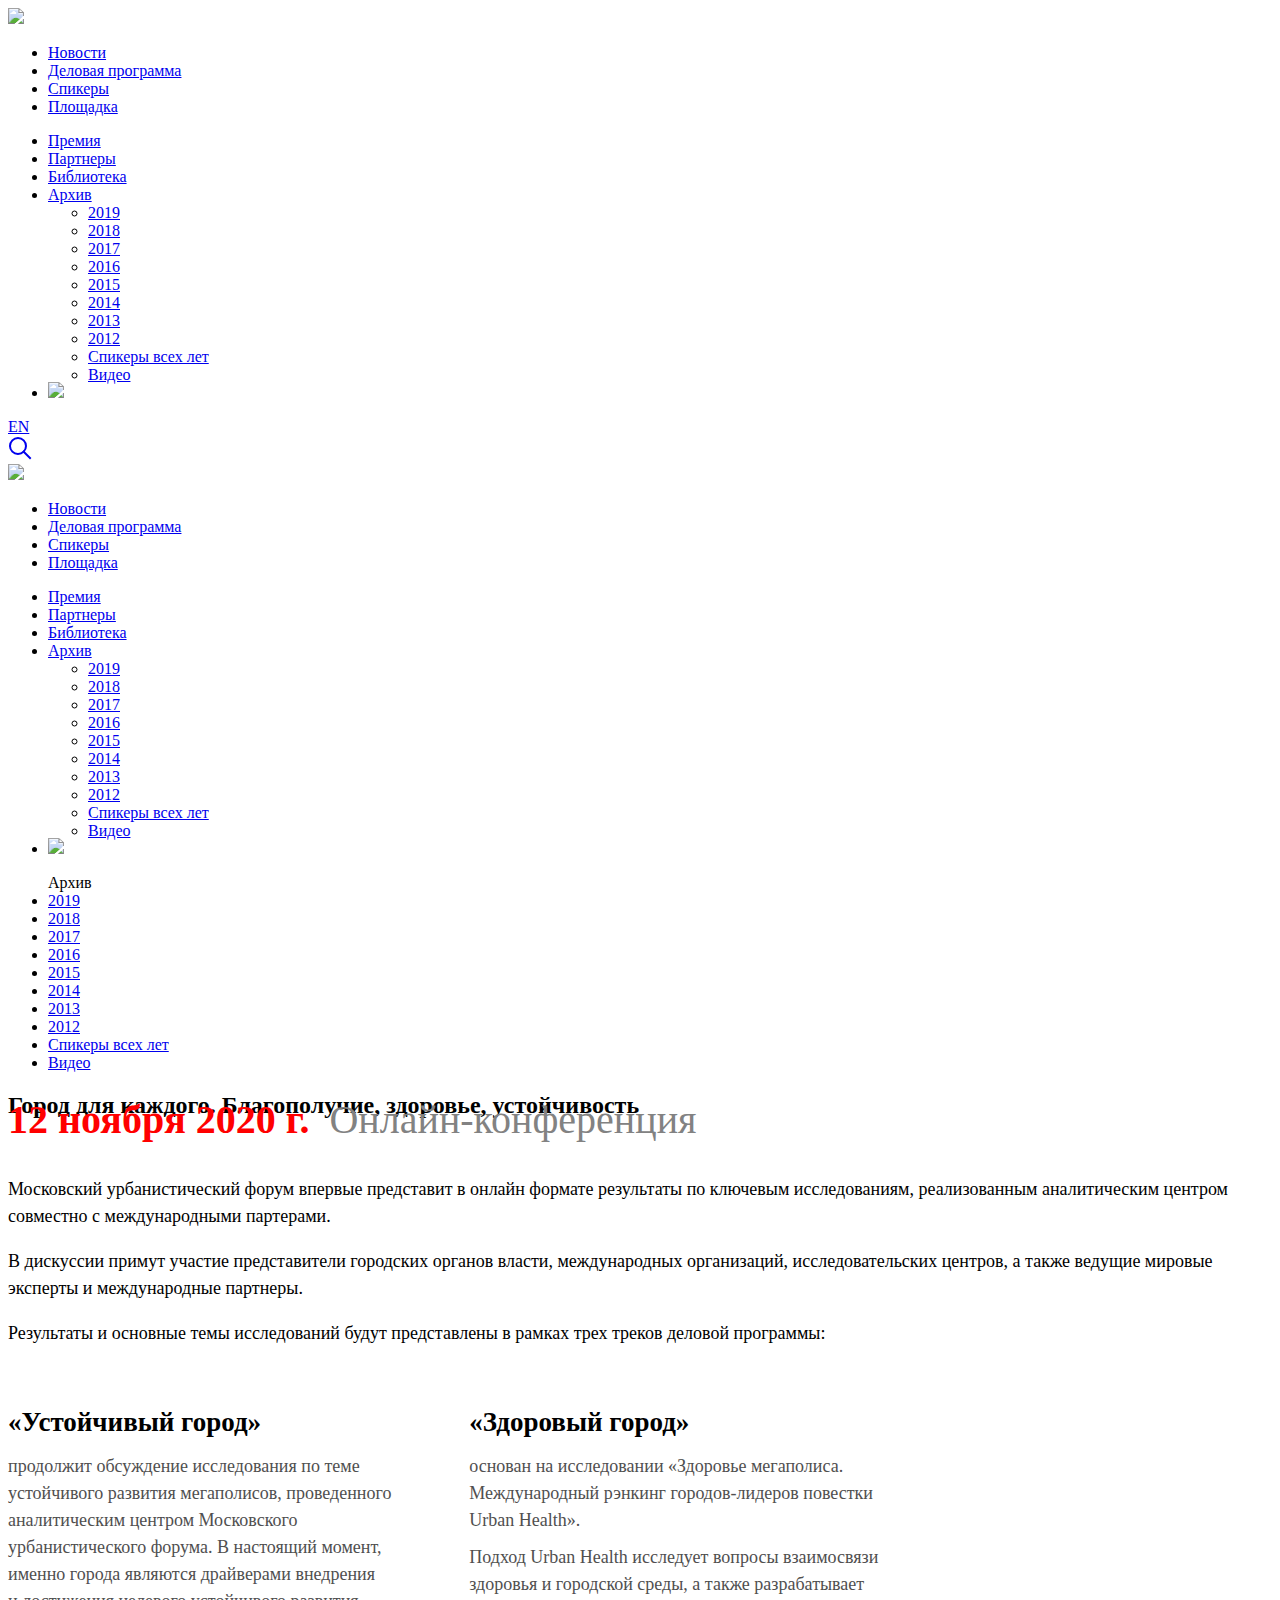
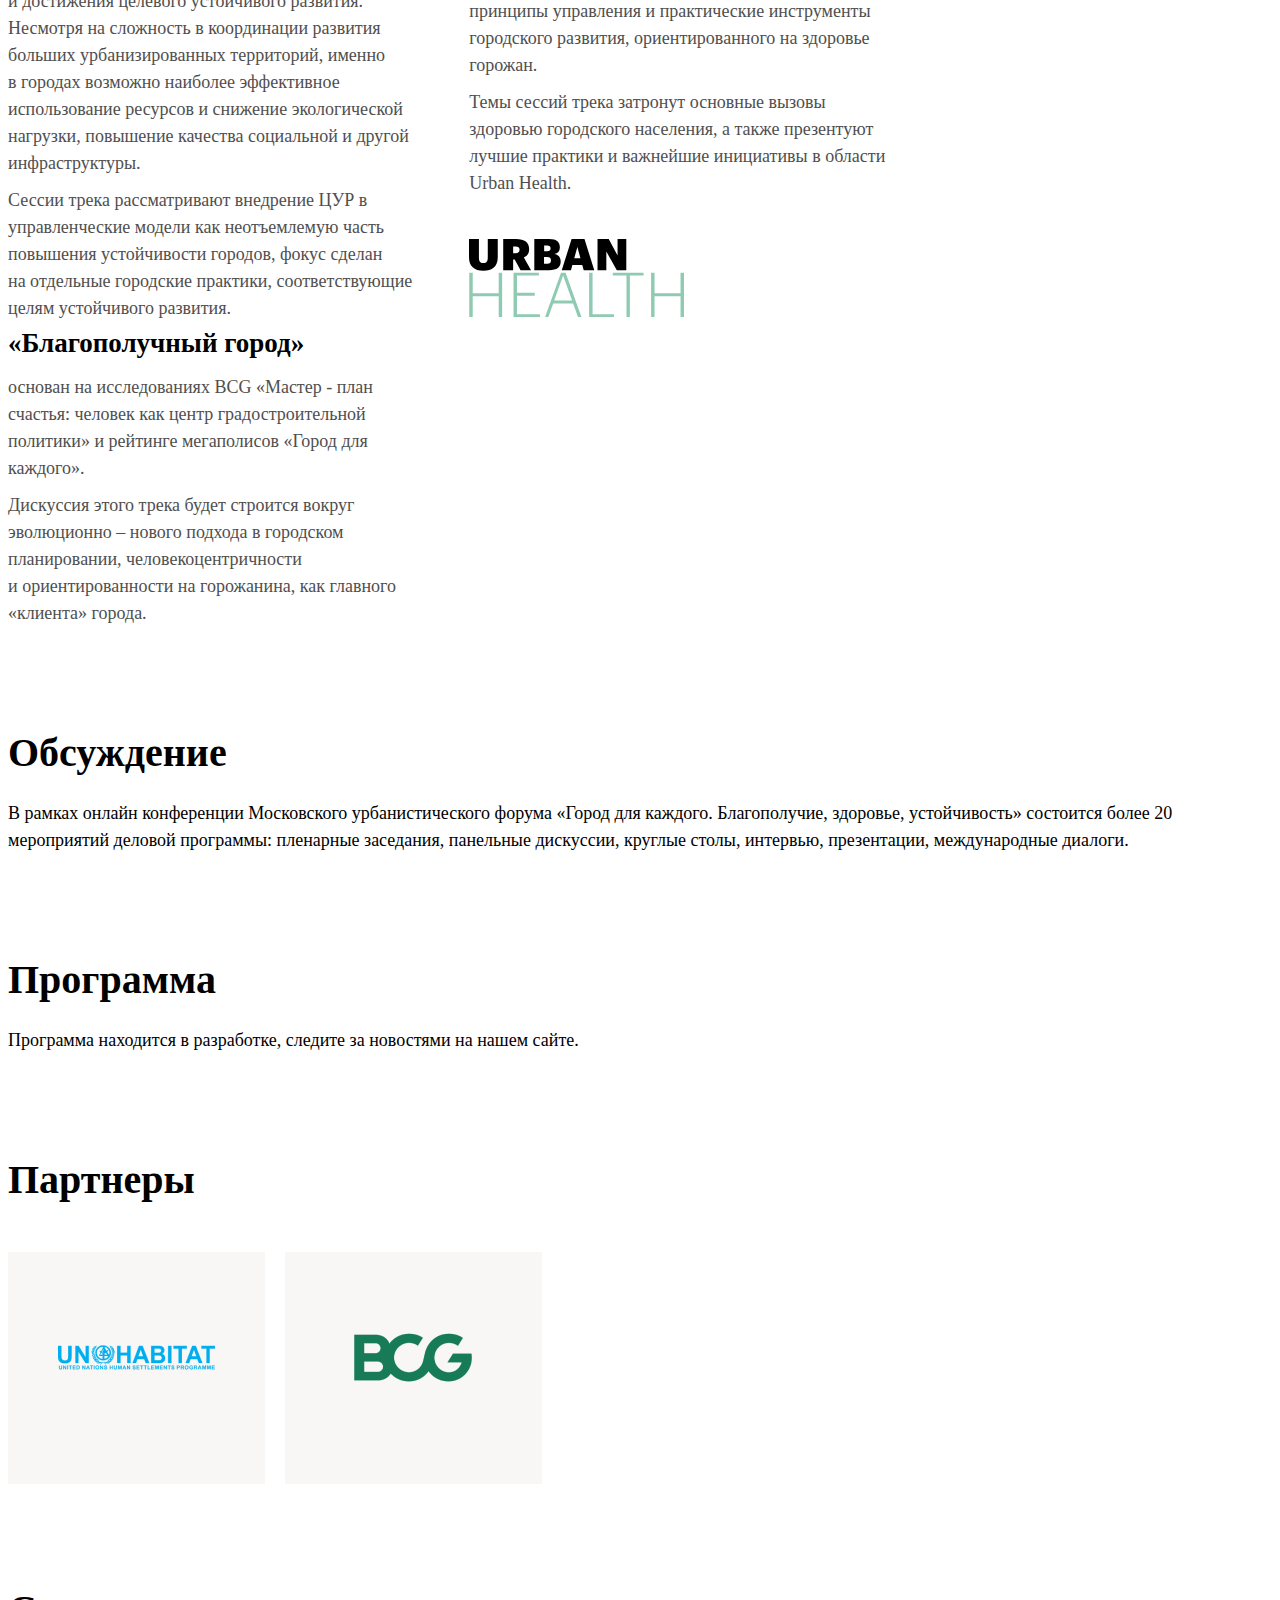
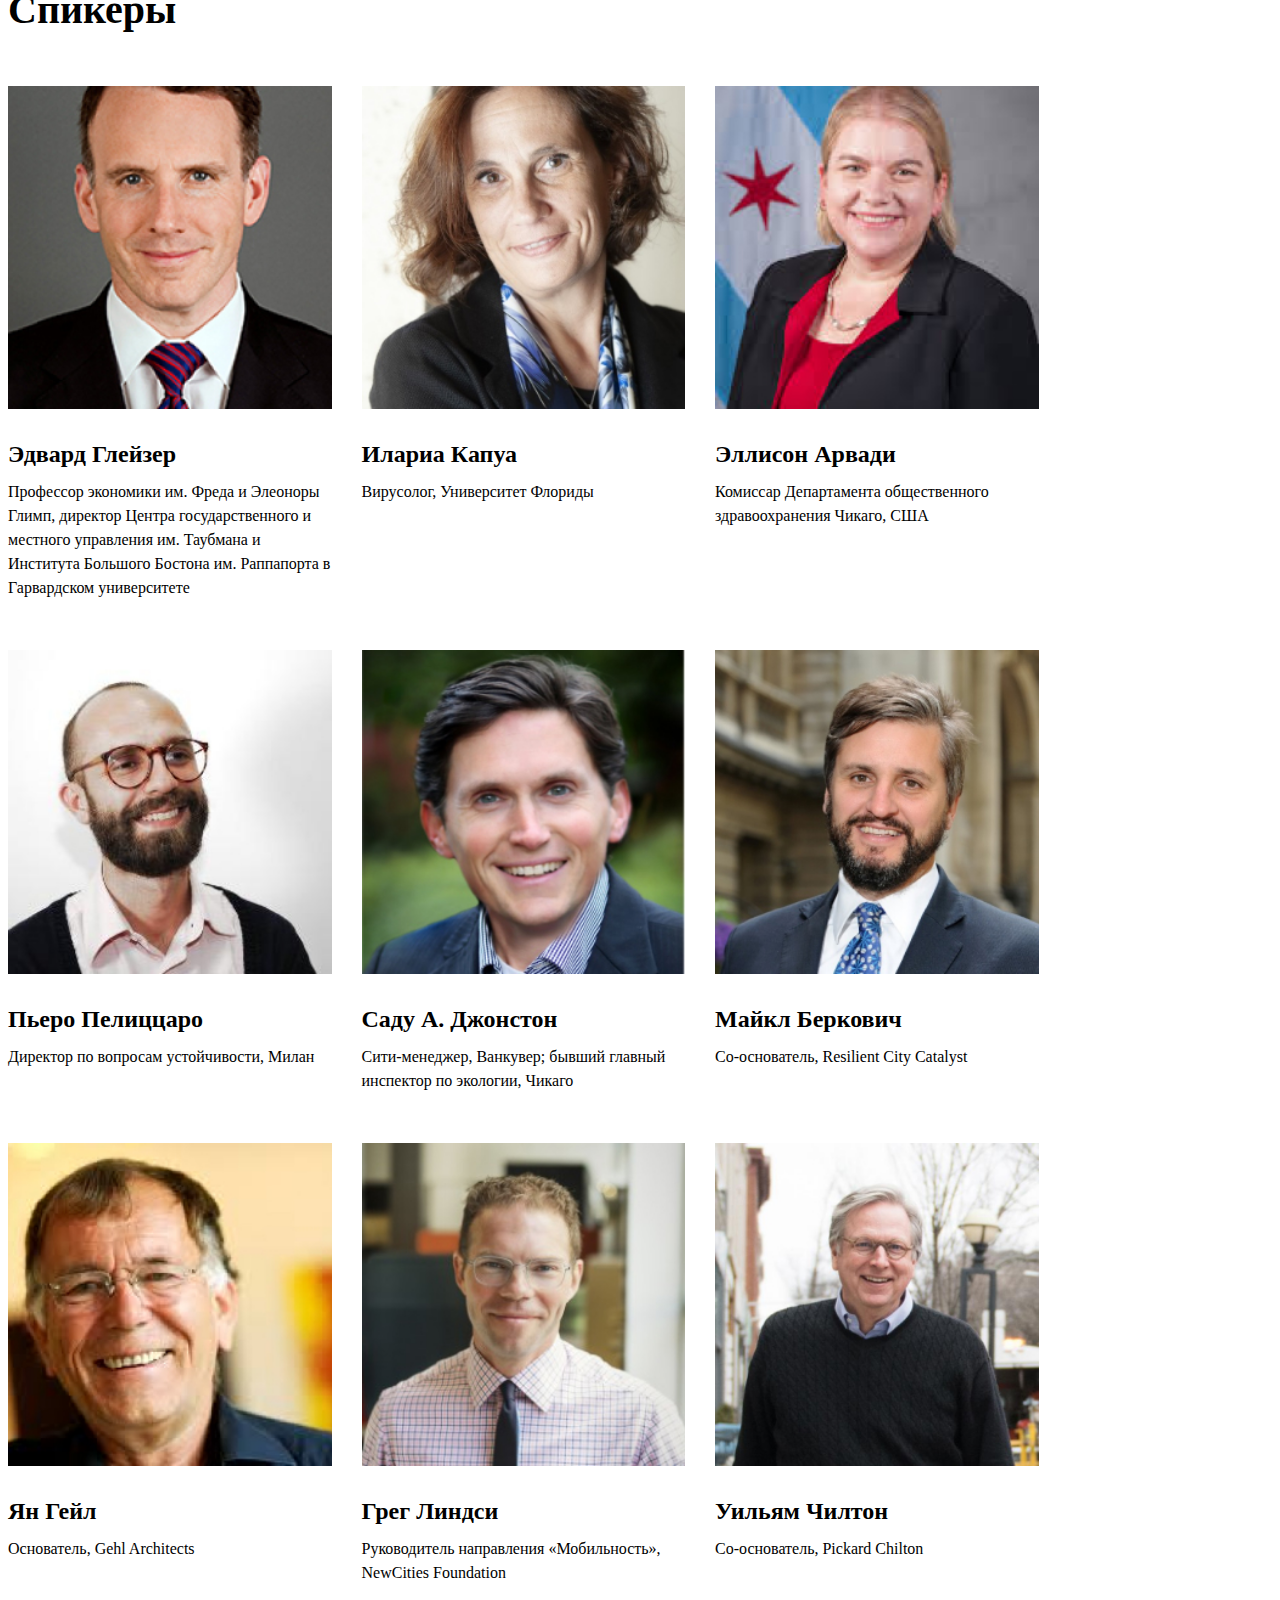
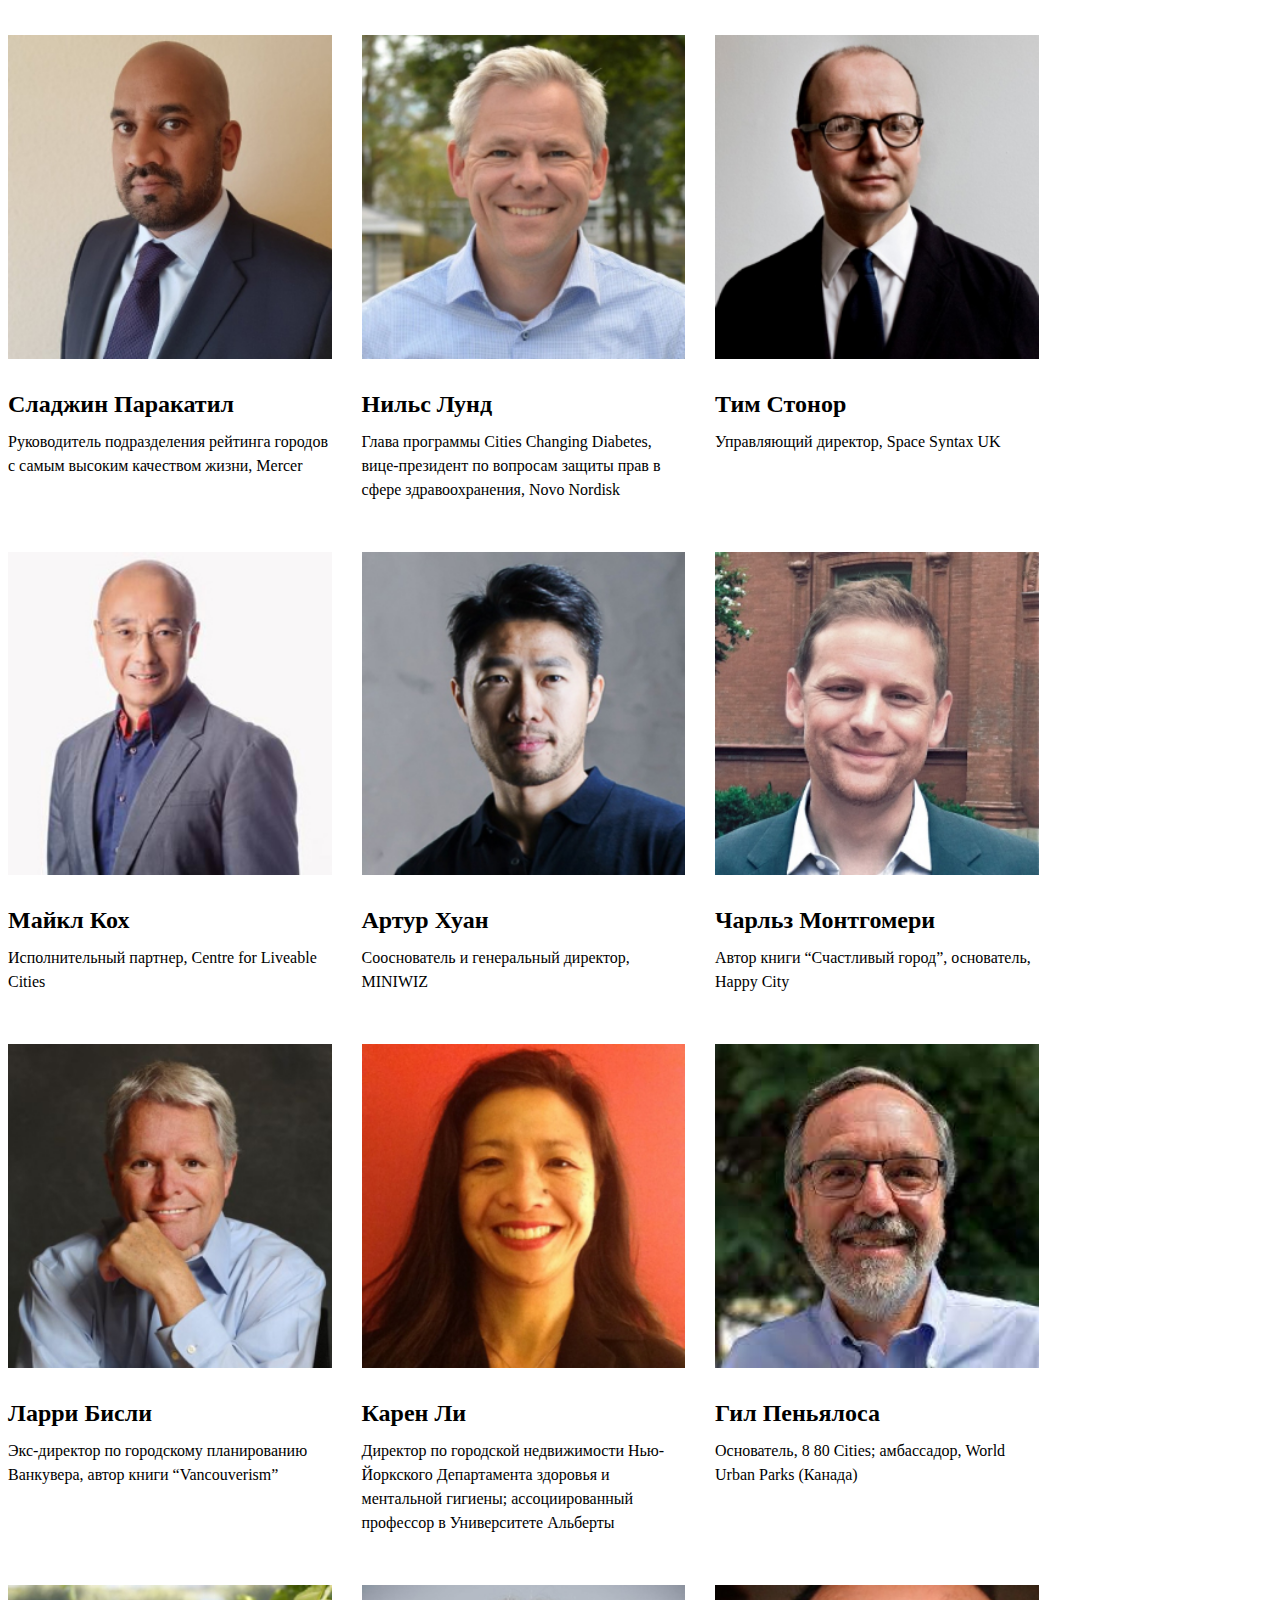
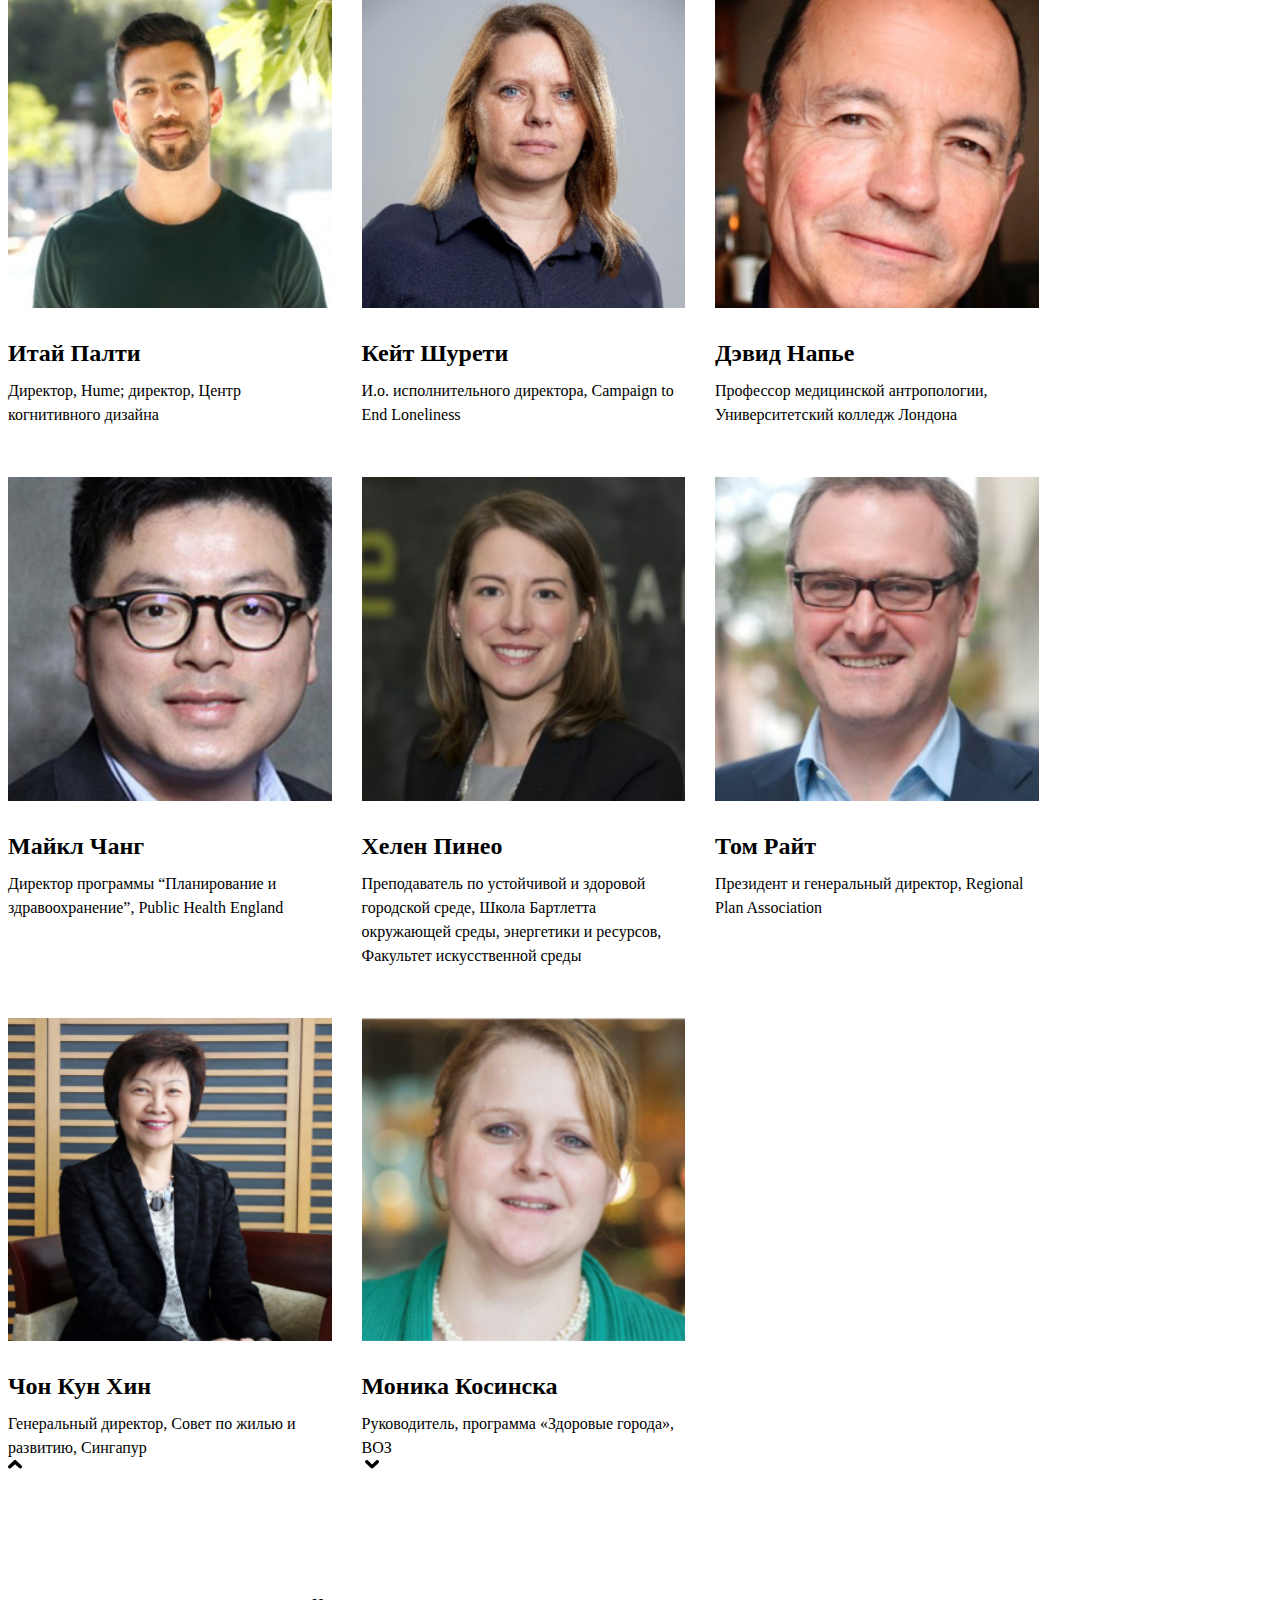
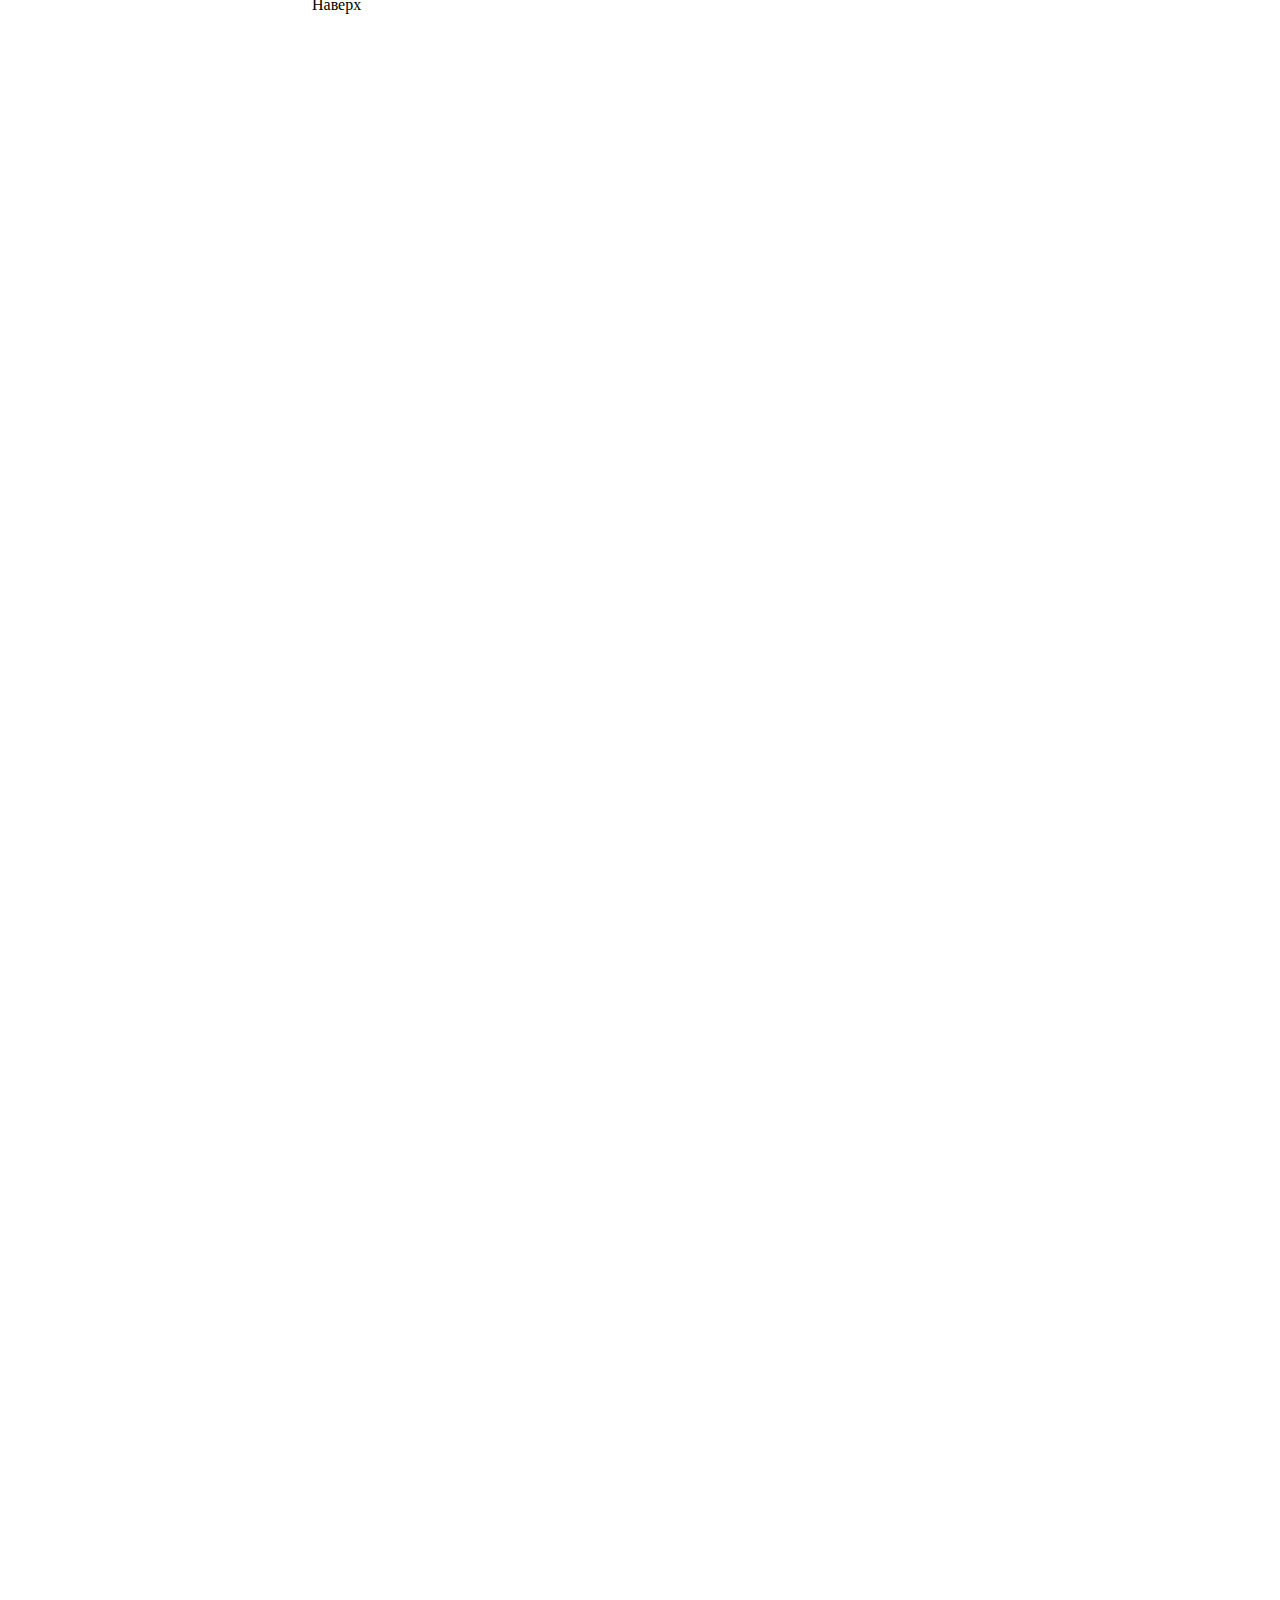
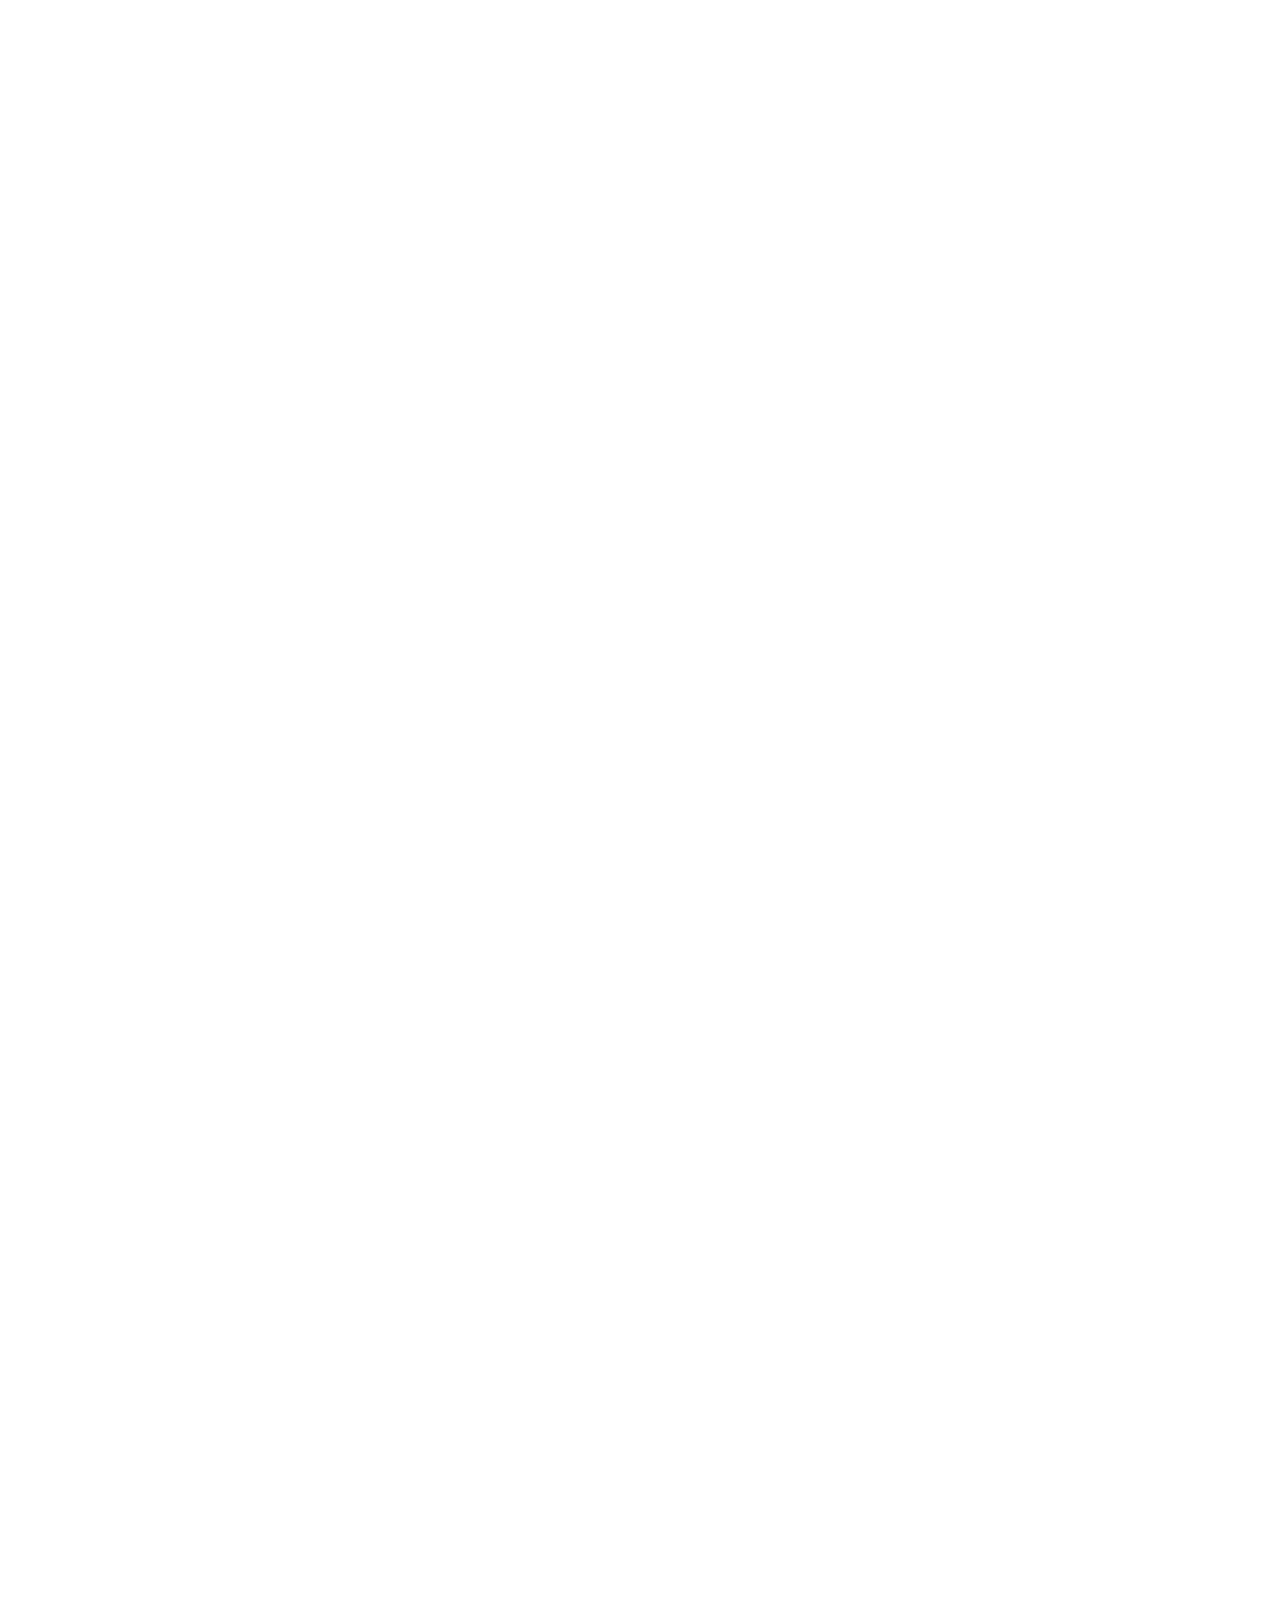
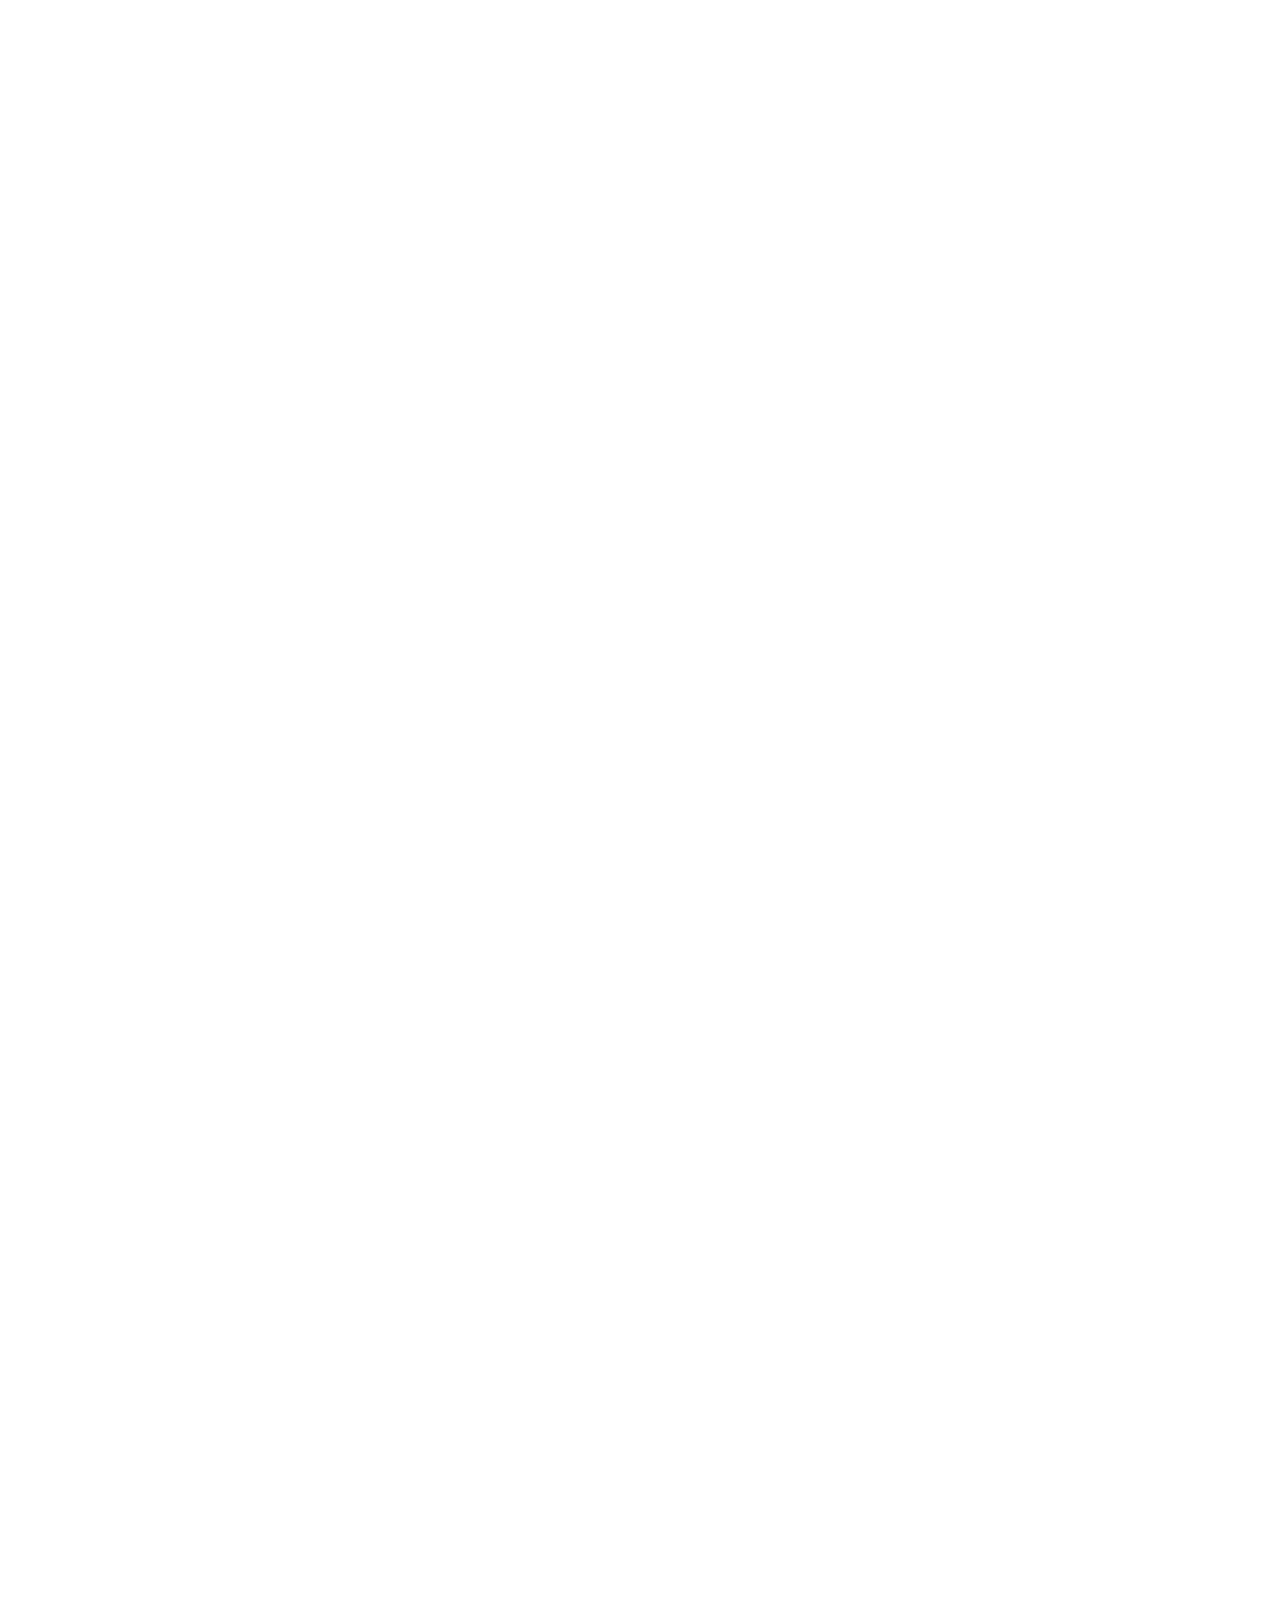
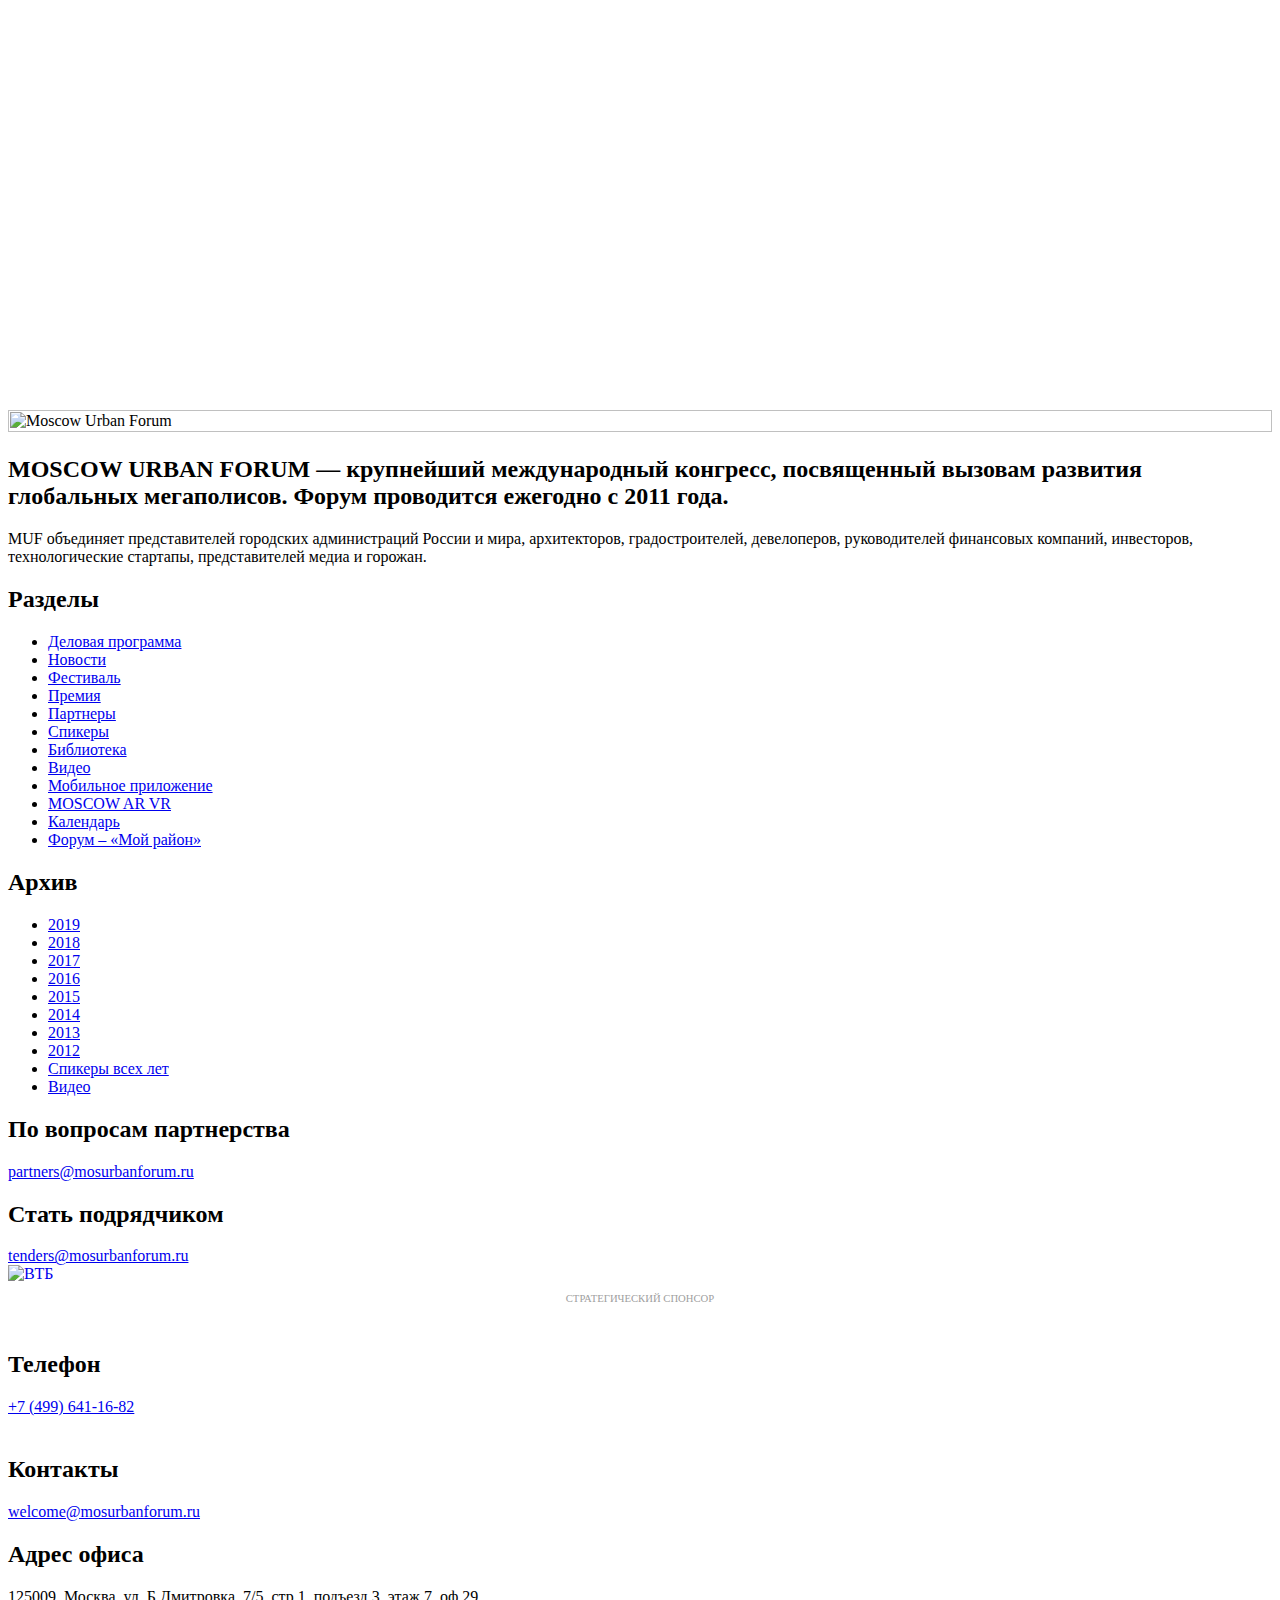
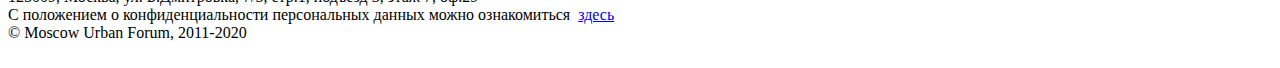
==== conference.html @ 7f57e100 "conference" ====
<!doctype html>
	<html lang="ru">
	<head>
		<meta charset="utf-8">
		<meta name="format-detection" content="telephone=no">
		<meta name="viewport" content="width=device-width,initial-scale=1">
		<title>Moscow Urban Forum • Urban Agenda</title>

        <link rel="apple-touch-icon" sizes="180x180" href="https://mosurbanforum.ru/apple-touch-icon.png">
        <link rel="icon" type="image/png" sizes="32x32" href="https://mosurbanforum.ru/favicon-32x32.png">
        <link rel="icon" type="image/png" sizes="16x16" href="https://mosurbanforum.ru/favicon-16x16.png">
        <link rel="manifest" href="https://mosurbanforum.ru/site.webmanifest">
        <link rel="mask-icon" href="https://mosurbanforum.ru/safari-pinned-tab.svg" color="#000000">
        <meta name="msapplication-TileColor" content="#000000">
        <meta name="theme-color" content="#ffffff">
		<meta http-equiv="Content-Type" content="text/html; charset=UTF-8" />
<meta name="robots" content="index, follow" />
<meta name="keywords" content="Moscow Urban Forum" />
<meta name="description" content="«Новое пространство для жизни» был посвящен обсуждению результатов масштабных городских трансформаций последних десятилетий, выработке решений и подбору инструментов конструирования будущего крупнейших глобальных городов" />
<link href="https://mosurbanforum.ru/local/templates/mosurbanforum/components/bitrix/news/urban/bitrix/news.list/main/style.css?15601522111704" type="text/css"  rel="stylesheet" />
<link href="https://mosurbanforum.ru/local/templates/mosurbanforum/components/bitrix/news/urban/bitrix/news.list/.default/style.css?15608490192761" type="text/css"  rel="stylesheet" />
<link href="https://mosurbanforum.ru/local/templates/mosurbanforum/css/owl.carousel.min.css?15601522113295" type="text/css"  data-template-style="true"  rel="stylesheet" />
<link href="https://mosurbanforum.ru/local/templates/mosurbanforum/css/datepicker.min.css?156015221115105" type="text/css"  data-template-style="true"  rel="stylesheet" />
<link href="https://mosurbanforum.ru/local/templates/mosurbanforum/css/bootstrap.min.css?1560152211144883" type="text/css"  data-template-style="true"  rel="stylesheet" />
<link href="https://mosurbanforum.ru/local/templates/mosurbanforum/css/main.css?1589391679112460" type="text/css"  data-template-style="true"  rel="stylesheet" />
<link href="https://mosurbanforum.ru/local/templates/mosurbanforum/css/dop.css?159310584416209" type="text/css"  data-template-style="true"  rel="stylesheet" />
<link href="https://mosurbanforum.ru/local/templates/mosurbanforum/css/owl.theme.default.min.css?15601522111018" type="text/css"  data-template-style="true"  rel="stylesheet" />
<link href="https://mosurbanforum.ru/local/templates/mosurbanforum/css/smartbanner.min.css?15673333943205" type="text/css"  data-template-style="true"  rel="stylesheet" />
<link href="https://mosurbanforum.ru/local/templates/mosurbanforum/css/counter.css?15939636682299" type="text/css"  data-template-style="true"  rel="stylesheet" />
<link href="https://mosurbanforum.ru/local/templates/mosurbanforum/components/bitrix/menu/main/style.css?15834896131617" type="text/css"  data-template-style="true"  rel="stylesheet" />
<link href="https://mosurbanforum.ru/local/templates/mosurbanforum/components/bitrix/news.list/important/style.css?1575459320875" type="text/css"  data-template-style="true"  rel="stylesheet" />
<link href="https://mosurbanforum.ru/local/templates/mosurbanforum/components/bitrix/menu/footer/style.css?1575459320566" type="text/css"  data-template-style="true"  rel="stylesheet" />
<link href="https://mosurbanforum.ru/local/templates/mosurbanforum/styles.css?15601522123" type="text/css"  data-template-style="true"  rel="stylesheet" />
<link href="https://mosurbanforum.ru/local/templates/mosurbanforum/template_styles.css?156015221280" type="text/css"  data-template-style="true"  rel="stylesheet" />
<script type="text/javascript" src="https://unpkg.com/micromodal/dist/micromodal.min.js"></script>
<!-- dev2fun module opengraph -->
<meta property="og:title" content="Moscow Urban Forum • Urban Agenda">
<meta property="og:description" content="&laquo;Новое пространство для жизни&raquo; был посвящен обсуждению результатов масштабных городских трансформаций последних десятилетий, выработке решений и подбору инструментов конструирования будущего крупнейших глобальных городов">
<meta property="og:url" content="https://mosurbanforum.ru/urbanagenda/">
<meta property="og:type" content="website">
<meta property="og:site_name" content="Moscow Urban Forum">
<!-- /dev2fun module opengraph -->



<script type="text/javascript"  src="https://mosurbanforum.ru/bitrix/cache/js/s1/mosurbanforum/template_f7344684626180bfd2541bf6bd78f45e/template_f7344684626180bfd2541bf6bd78f45e_v1.js?1593963776426686"></script>
<script type="text/javascript">var _ba = _ba || []; _ba.push(["aid", "0560cf1430ec72ae365d4d38905a09d0"]); _ba.push(["host", "mosurbanforum.ru"]); (function() {var ba = document.createElement("script"); ba.type = "text/javascript"; ba.async = true;ba.src = (document.location.protocol == "https:" ? "https://" : "http://") + "bitrix.info/ba.js";var s = document.getElementsByTagName("script")[0];s.parentNode.insertBefore(ba, s);})();</script>



<link href="css/fonts.css" type="text/css" rel="stylesheet" />
<link href="css/news.css" type="text/css" rel="stylesheet" />
<script type="text/javascript" src="js/news.js"></script>

	</head>
<body ontouchst art="">
<!--[if lt IE 10]><p class="browserupgrade">You are using an <strong>outdated</strong>
	browser. Please <a href="http://browsehappy.com/">upgrade your browser</a> to improve
	your experience.</p><![endif]-->
	<div id="panel"></div>
	<div class="header">

		<div class="row no-gutters justify-content-between align-items-center" style="width: 100%">

			<div class="col-md-auto header__logo">
				<a href="https://mosurbanforum.ru/">
					<img src="https://mosurbanforum.ru/local/templates/mosurbanforum/img/logo_w.svg" style="height: 100%">
				</a>
							</div>
			<nav class="col-md-auto menu">


<ul class="menu__row">

    <li class="menu__item">
        <a href="https://mosurbanforum.ru/news/">
            Новости        </a>
            </li>
    <li class="menu__item">
        <a href="https://mosurbanforum.ru/program/2019/">
            Деловая программа        </a>
            </li>
    <li class="menu__item">
        <a href="https://mosurbanforum.ru/speakers/2019/">
            Спикеры        </a>
            </li>
    <li class="menu__item">
        <a href="https://mosurbanforum.ru/venue/">
            Площадка        </a>
            </li>
        </ul>
        <ul class="menu__row">
        <li class="menu__item">
        <a href="https://mosurbanforum.ru/awards/2020/">
            Премия        </a>
            </li>
    <li class="menu__item">
        <a href="https://mosurbanforum.ru/partners/2021/">
            Партнеры        </a>
            </li>
    <li class="menu__item">
        <a href="https://mosurbanforum.ru/library/">
            Библиотека        </a>
            </li>
    <li class="menu__item menu__item--dropdown">
        <a href="javascript:void(0);">
            Архив        </a>
                    <ul class="menu__dropdown">
                                    <li class="menu__item">
                        <a href="https://mosurbanforum.ru/archive/2019/">
                            2019                        </a>
                    </li>
                                    <li class="menu__item">
                        <a href="https://mosurbanforum.ru/archive/2018/">
                            2018                        </a>
                    </li>
                                    <li class="menu__item">
                        <a href="https://mosurbanforum.ru/archive/2017/">
                            2017                        </a>
                    </li>
                                    <li class="menu__item">
                        <a href="https://mosurbanforum.ru/archive/2016/">
                            2016                        </a>
                    </li>
                                    <li class="menu__item">
                        <a href="https://mosurbanforum.ru/archive/2015/">
                            2015                        </a>
                    </li>
                                    <li class="menu__item">
                        <a href="https://mosurbanforum.ru/archive/2014/">
                            2014                        </a>
                    </li>
                                    <li class="menu__item">
                        <a href="https://mosurbanforum.ru/archive/2013/">
                            2013                        </a>
                    </li>
                                    <li class="menu__item">
                        <a href="https://mosurbanforum.ru/archive/2012/">
                            2012                        </a>
                    </li>
                                    <li class="menu__item">
                        <a href="https://mosurbanforum.ru/speakers/">
                            Спикеры всех лет                        </a>
                    </li>
                                    <li class="menu__item">
                        <a href="https://mosurbanforum.ru/videos/">
                            Видео                        </a>
                    </li>
                            </ul>
            </li>
    <li class="menu__item">
        <a href="https://mosurbanforum.ru/fest" target="_blank">
            <img src='https://mosurbanforum.ru/upload/logo/fest.svg' style='height: 20px; margin-top: -3px;'>        </a>
            </li>
</ul>			</nav>

			<div class="col-md-auto spec_h" style="margin-left: auto;">
								<a class="header__language-link" style="margin-left: auto"
					 href="https://mosurbanforum.com/urbanagenda/">EN</a>
			</div>
			<div class="col-md-auto spec_h ml-3 mr-2 mx-lg-0">
				<a href="https://mosurbanforum.ru/search/" class="header__language-link ml-0">
					<svg xmlns="http://www.w3.org/2000/svg" style="posisiton: relative; top: 2px;" width="24" height="24"
							 viewBox="0 0 24
					24"><g
								stroke-linecap="square" stroke-linejoin="miter" stroke-width="2" fill="currentColor" stroke="currentColor"><path data-color="color-2" fill="none" stroke-miterlimit="10" d="M22 22l-6.344-6.344"/><circle cx="10" cy="10" r="8" fill="none" stroke="currentColor" stroke-miterlimit="10"/></g></svg>
				</a>
			</div>
			<div class="header__nav-toggle">
				<div class="hamburger hamburger--squeeze">
					<div class="hamburger-box">
						<div class="hamburger-inner"></div>
					</div>
				</div>
			</div>

		</div>




	</div>


	<nav class="menu-mobile mob_dop">
		<div class="mob-logo header__logo">
			<img src="https://mosurbanforum.ru/local/templates/mosurbanforum/img/logo_w.svg">
		</div>
		<div class="menu-mobile__inner">


<ul class="menu__row">

    <li class="menu__item">
        <a href="https://mosurbanforum.ru/news/">
            Новости        </a>
            </li>
    <li class="menu__item">
        <a href="https://mosurbanforum.ru/program/2019/">
            Деловая программа        </a>
            </li>
    <li class="menu__item">
        <a href="https://mosurbanforum.ru/speakers/2019/">
            Спикеры        </a>
            </li>
    <li class="menu__item">
        <a href="https://mosurbanforum.ru/venue/">
            Площадка        </a>
            </li>
        </ul>
        <ul class="menu__row">
        <li class="menu__item">
        <a href="https://mosurbanforum.ru/awards/2020/">
            Премия        </a>
            </li>
    <li class="menu__item">
        <a href="https://mosurbanforum.ru/partners/2021/">
            Партнеры        </a>
            </li>
    <li class="menu__item">
        <a href="https://mosurbanforum.ru/library/">
            Библиотека        </a>
            </li>
    <li class="menu__item menu__item--dropdown">
        <a href="javascript:void(0);">
            Архив        </a>
                    <ul class="menu__dropdown">
                                    <li class="menu__item">
                        <a href="https://mosurbanforum.ru/archive/2019/">
                            2019                        </a>
                    </li>
                                    <li class="menu__item">
                        <a href="https://mosurbanforum.ru/archive/2018/">
                            2018                        </a>
                    </li>
                                    <li class="menu__item">
                        <a href="https://mosurbanforum.ru/archive/2017/">
                            2017                        </a>
                    </li>
                                    <li class="menu__item">
                        <a href="https://mosurbanforum.ru/archive/2016/">
                            2016                        </a>
                    </li>
                                    <li class="menu__item">
                        <a href="https://mosurbanforum.ru/archive/2015/">
                            2015                        </a>
                    </li>
                                    <li class="menu__item">
                        <a href="https://mosurbanforum.ru/archive/2014/">
                            2014                        </a>
                    </li>
                                    <li class="menu__item">
                        <a href="https://mosurbanforum.ru/archive/2013/">
                            2013                        </a>
                    </li>
                                    <li class="menu__item">
                        <a href="https://mosurbanforum.ru/archive/2012/">
                            2012                        </a>
                    </li>
                                    <li class="menu__item">
                        <a href="https://mosurbanforum.ru/speakers/">
                            Спикеры всех лет                        </a>
                    </li>
                                    <li class="menu__item">
                        <a href="https://mosurbanforum.ru/videos/">
                            Видео                        </a>
                    </li>
                            </ul>
            </li>
    <li class="menu__item">
        <a href="https://mosurbanforum.ru/fest" target="_blank">
            <img src='https://mosurbanforum.ru/upload/logo/fest.svg' style='height: 20px; margin-top: -3px;'>        </a>
            </li>
</ul>
    <ul class="menu-mobile__archive">
        <div class="menu-mobile__archive-title">Архив</div>
                    <li class="menu-mobile__item menu-mobile__item--horizontal">
                <a href="https://mosurbanforum.ru/archive/2019/">
                    2019                </a>
            </li>
                    <li class="menu-mobile__item menu-mobile__item--horizontal">
                <a href="https://mosurbanforum.ru/archive/2018/">
                    2018                </a>
            </li>
                    <li class="menu-mobile__item menu-mobile__item--horizontal">
                <a href="https://mosurbanforum.ru/archive/2017/">
                    2017                </a>
            </li>
                    <li class="menu-mobile__item menu-mobile__item--horizontal">
                <a href="https://mosurbanforum.ru/archive/2016/">
                    2016                </a>
            </li>
                    <li class="menu-mobile__item menu-mobile__item--horizontal">
                <a href="https://mosurbanforum.ru/archive/2015/">
                    2015                </a>
            </li>
                    <li class="menu-mobile__item menu-mobile__item--horizontal">
                <a href="https://mosurbanforum.ru/archive/2014/">
                    2014                </a>
            </li>
                    <li class="menu-mobile__item menu-mobile__item--horizontal">
                <a href="https://mosurbanforum.ru/archive/2013/">
                    2013                </a>
            </li>
                    <li class="menu-mobile__item menu-mobile__item--horizontal">
                <a href="https://mosurbanforum.ru/archive/2012/">
                    2012                </a>
            </li>
                    <li class="menu-mobile__item menu-mobile__item--horizontal">
                <a href="https://mosurbanforum.ru/speakers/">
                    Спикеры всех лет                </a>
            </li>
                    <li class="menu-mobile__item menu-mobile__item--horizontal">
                <a href="https://mosurbanforum.ru/videos/">
                    Видео                </a>
            </li>
            </ul>
			<div class="menu-mobile__social">
				<div class="menu-mobile__social-item menu-mobile__social-item--ig"></div>
				<div class="menu-mobile__social-item menu-mobile__social-item--yt"></div>
				<div class="menu-mobile__social-item menu-mobile__social-item--vk"></div>
				<div class="menu-mobile__social-item menu-mobile__social-item--fb"></div>
			</div>
		</div>

	</nav>
<div class="Content">
	<main class="mainer">

        <section class="page">
            <div class="container page__content">
                <div class="row">
                    <div class="col-12">
                        <h2 class="page-title">Город для каждого. Благополучие, здоровье, устойчивость</h2>
                    </div>
                </div>

                <div class="conference-subtitle"><span>12 ноября 2020 г.</span> Онлайн-конференция</div>

                <div class="conference-anonce">
                    <p>Московский урбанистический форум впервые представит в онлайн формате результаты по ключевым исследованиям, реализованным аналитическим центром совместно с международными партерами.</p>
                    <p>В дискуссии примут участие представители городских органов власти, международных организаций, исследовательских центров, а также ведущие мировые эксперты и международные партнеры.</p>
                    <p>Результаты и основные темы исследований будут представлены в рамках трех треков деловой программы:</p>
                </div>

                <div class="conference-features">
                    <div class="conference-feature">
                        <div class="conference-feature-title">«Устойчивый город»</div>
                        <div class="conference-feature-text">
                            <p>продолжит обсуждение исследования по теме устойчивого развития мегаполисов, проведенного аналитическим центром Московского урбанистического форума. В настоящий момент, именно города являются драйверами внедрения и&nbsp;достижения целевого устойчивого развития. Несмотря на сложность в&nbsp;координации развития больших  урбанизированных территорий, именно в&nbsp;городах возможно наиболее  эффективное использование ресурсов и&nbsp;снижение экологической нагрузки, повышение качества социальной и&nbsp;другой инфраструктуры.</p>
                            <p>Сессии  трека рассматривают внедрение ЦУР в управленческие модели как  неотъемлемую часть повышения устойчивости городов, фокус сделан на&nbsp;отдельные городские практики, соответствующие целям устойчивого развития.</p>
                        </div>
                    </div>
                    <div class="conference-feature">
                        <div class="conference-feature-title">«Здоровый город»</div>
                        <div class="conference-feature-text">
                            <p>основан на исследовании «Здоровье мегаполиса. Международный рэнкинг городов-лидеров повестки Urban Health».</p>
                            <p>Подход Urban Health исследует вопросы взаимосвязи здоровья и городской среды, а также разрабатывает принципы управления и практические инструменты городского развития, ориентированного на здоровье горожан.</p>
                            <p>Темы сессий трека затронут основные вызовы здоровью городского населения, а также презентуют лучшие практики и важнейшие инициативы в области Urban Health.</p>
                            <div class="conference-health"><img src="images/conference-health.svg" alt="" /></div>
                        </div>
                    </div>
                    <div class="conference-feature">
                        <div class="conference-feature-title">«Благополучный город»</div>
                        <div class="conference-feature-text">
                            <p>основан на исследованиях BCG «Мастер - план счастья: человек как центр градостроительной политики» и рейтинге мегаполисов «Город для каждого».</p>
                            <p>Дискуссия этого трека будет строится вокруг эволюционно – нового подхода в&nbsp;городском планировании, человекоцентричности и&nbsp;ориентированности на горожанина, как&nbsp;главного «клиента» города.</p>
                        </div>
                    </div>
                </div>

                <div class="conference-section-title">Обсуждение</div>
                <div class="conference-section-text">В рамках онлайн конференции Московского урбанистического форума «Город для каждого. Благополучие, здоровье, устойчивость» состоится более 20 мероприятий деловой программы: пленарные заседания, панельные дискуссии, круглые столы, интервью, презентации, международные диалоги.</div>

                <div class="conference-section-title">Программа</div>
                <div class="conference-section-text">Программа находится в разработке, следите за новостями на нашем сайте.</div>

                <div class="conference-section-title">Партнеры</div>
                <div class="conference-section-partners">
                    <div class="conference-section-partner">
                        <a href="#" class="conference-section-partner-inner"><img src="files/conference-partners-1.png" alt="" /></a>
                    </div>
                    <div class="conference-section-partner">
                        <div class="conference-section-partner-inner"><img src="files/conference-partners-2.png" alt="" /></div>
                    </div>
                </div>

                <div class="conference-section-title">Спикеры</div>
                <div class="conference-section-speakers">
                    <div class="conference-section-speaker">
                        <a href="#" class="conference-section-speaker-inner">
                            <div class="conference-section-speaker-photo"><img src="files/conference-speaker-01.jpg" alt="" /></div>
                            <div class="conference-section-speaker-name">Эдвард Глейзер</div>
                            <div class="conference-section-speaker-text">Профессор экономики им. Фреда и Элеоноры Глимп, директор Центра государственного и местного управления им. Таубмана и Института Большого Бостона им. Раппапорта в Гарвардском университете</div>
                        </a>
                    </div>
                    <div class="conference-section-speaker">
                        <a href="#" class="conference-section-speaker-inner">
                            <div class="conference-section-speaker-photo"><img src="files/conference-speaker-02.jpg" alt="" /></div>
                            <div class="conference-section-speaker-name">Илариа Капуа</div>
                            <div class="conference-section-speaker-text">Вирусолог, Университет Флориды</div>
                        </a>
                    </div>
                    <div class="conference-section-speaker">
                        <a href="#" class="conference-section-speaker-inner">
                            <div class="conference-section-speaker-photo"><img src="files/conference-speaker-03.jpg" alt="" /></div>
                            <div class="conference-section-speaker-name">Эллисон Арвади</div>
                            <div class="conference-section-speaker-text">Комиссар Департамента общественного здравоохранения Чикаго, США</div>
                        </a>
                    </div>
                    <div class="conference-section-speaker">
                        <a href="#" class="conference-section-speaker-inner">
                            <div class="conference-section-speaker-photo"><img src="files/conference-speaker-04.jpg" alt="" /></div>
                            <div class="conference-section-speaker-name">Пьеро Пелиццаро</div>
                            <div class="conference-section-speaker-text">Директор по вопросам устойчивости, Милан</div>
                        </a>
                    </div>
                    <div class="conference-section-speaker">
                        <a href="#" class="conference-section-speaker-inner">
                            <div class="conference-section-speaker-photo"><img src="files/conference-speaker-05.jpg" alt="" /></div>
                            <div class="conference-section-speaker-name">Саду А. Джонстон</div>
                            <div class="conference-section-speaker-text">Сити-менеджер, Ванкувер; бывший главный инспектор по экологии, Чикаго</div>
                        </a>
                    </div>
                    <div class="conference-section-speaker">
                        <a href="#" class="conference-section-speaker-inner">
                            <div class="conference-section-speaker-photo"><img src="files/conference-speaker-06.jpg" alt="" /></div>
                            <div class="conference-section-speaker-name">Майкл Беркович</div>
                            <div class="conference-section-speaker-text">Со-основатель, Resilient City Catalyst</div>
                        </a>
                    </div>
                    <div class="conference-section-speaker">
                        <a href="#" class="conference-section-speaker-inner">
                            <div class="conference-section-speaker-photo"><img src="files/conference-speaker-07.jpg" alt="" /></div>
                            <div class="conference-section-speaker-name">Ян Гейл</div>
                            <div class="conference-section-speaker-text">Основатель, Gehl Architects</div>
                        </a>
                    </div>
                    <div class="conference-section-speaker">
                        <a href="#" class="conference-section-speaker-inner">
                            <div class="conference-section-speaker-photo"><img src="files/conference-speaker-08.jpg" alt="" /></div>
                            <div class="conference-section-speaker-name">Грег Линдси</div>
                            <div class="conference-section-speaker-text">Руководитель направления «Мобильность», NewCities Foundation</div>
                        </a>
                    </div>
                    <div class="conference-section-speaker">
                        <a href="#" class="conference-section-speaker-inner">
                            <div class="conference-section-speaker-photo"><img src="files/conference-speaker-09.jpg" alt="" /></div>
                            <div class="conference-section-speaker-name">Уильям Чилтон</div>
                            <div class="conference-section-speaker-text">Со-основатель, Pickard Chilton</div>
                        </a>
                    </div>
                    <div class="conference-section-speaker">
                        <a href="#" class="conference-section-speaker-inner">
                            <div class="conference-section-speaker-photo"><img src="files/conference-speaker-10.jpg" alt="" /></div>
                            <div class="conference-section-speaker-name">Сладжин Паракатил</div>
                            <div class="conference-section-speaker-text">Руководитель подразделения рейтинга городов с самым высоким качеством жизни, Mercer</div>
                        </a>
                    </div>
                    <div class="conference-section-speaker">
                        <a href="#" class="conference-section-speaker-inner">
                            <div class="conference-section-speaker-photo"><img src="files/conference-speaker-11.jpg" alt="" /></div>
                            <div class="conference-section-speaker-name">Нильс Лунд</div>
                            <div class="conference-section-speaker-text">Глава программы Cities Changing Diabetes, вице-президент по вопросам защиты прав в сфере здравоохранения, Novo Nordisk</div>
                        </a>
                    </div>
                    <div class="conference-section-speaker">
                        <a href="#" class="conference-section-speaker-inner">
                            <div class="conference-section-speaker-photo"><img src="files/conference-speaker-12.jpg" alt="" /></div>
                            <div class="conference-section-speaker-name">Тим Стонор</div>
                            <div class="conference-section-speaker-text">Управляющий директор, Space Syntax UK</div>
                        </a>
                    </div>
                    <div class="conference-section-speaker">
                        <a href="#" class="conference-section-speaker-inner">
                            <div class="conference-section-speaker-photo"><img src="files/conference-speaker-13.jpg" alt="" /></div>
                            <div class="conference-section-speaker-name">Майкл Кох</div>
                            <div class="conference-section-speaker-text">Исполнительный партнер, Centre for Liveable Cities</div>
                        </a>
                    </div>
                    <div class="conference-section-speaker">
                        <a href="#" class="conference-section-speaker-inner">
                            <div class="conference-section-speaker-photo"><img src="files/conference-speaker-14.jpg" alt="" /></div>
                            <div class="conference-section-speaker-name">Артур Хуан</div>
                            <div class="conference-section-speaker-text">Сооснователь и генеральный директор, MINIWIZ</div>
                        </a>
                    </div>
                    <div class="conference-section-speaker">
                        <a href="#" class="conference-section-speaker-inner">
                            <div class="conference-section-speaker-photo"><img src="files/conference-speaker-15.jpg" alt="" /></div>
                            <div class="conference-section-speaker-name">Чарльз Монтгомери</div>
                            <div class="conference-section-speaker-text">Автор книги “Счастливый город”, основатель, Happy City</div>
                        </a>
                    </div>
                    <div class="conference-section-speaker">
                        <a href="#" class="conference-section-speaker-inner">
                            <div class="conference-section-speaker-photo"><img src="files/conference-speaker-16.jpg" alt="" /></div>
                            <div class="conference-section-speaker-name">Ларри Бисли</div>
                            <div class="conference-section-speaker-text">Экс-директор по городскому планированию Ванкувера, автор книги “Vancouverism”</div>
                        </a>
                    </div>
                    <div class="conference-section-speaker">
                        <a href="#" class="conference-section-speaker-inner">
                            <div class="conference-section-speaker-photo"><img src="files/conference-speaker-17.jpg" alt="" /></div>
                            <div class="conference-section-speaker-name">Карен Ли</div>
                            <div class="conference-section-speaker-text">Директор по городской недвижимости Нью-Йоркского Департамента здоровья и ментальной гигиены; ассоциированный профессор в Университете Альберты</div>
                        </a>
                    </div>
                    <div class="conference-section-speaker">
                        <a href="#" class="conference-section-speaker-inner">
                            <div class="conference-section-speaker-photo"><img src="files/conference-speaker-18.jpg" alt="" /></div>
                            <div class="conference-section-speaker-name">Гил Пеньялоса</div>
                            <div class="conference-section-speaker-text">Основатель, 8 80 Cities; амбассадор, World Urban Parks (Канада)</div>
                        </a>
                    </div>
                    <div class="conference-section-speaker">
                        <a href="#" class="conference-section-speaker-inner">
                            <div class="conference-section-speaker-photo"><img src="files/conference-speaker-19.jpg" alt="" /></div>
                            <div class="conference-section-speaker-name">Итай Палти</div>
                            <div class="conference-section-speaker-text">Директор, Hume; директор, Центр когнитивного дизайна</div>
                        </a>
                    </div>
                    <div class="conference-section-speaker">
                        <a href="#" class="conference-section-speaker-inner">
                            <div class="conference-section-speaker-photo"><img src="files/conference-speaker-20.jpg" alt="" /></div>
                            <div class="conference-section-speaker-name">Кейт Шурети</div>
                            <div class="conference-section-speaker-text">И.о. исполнительного директора, Campaign to End Loneliness</div>
                        </a>
                    </div>
                    <div class="conference-section-speaker">
                        <a href="#" class="conference-section-speaker-inner">
                            <div class="conference-section-speaker-photo"><img src="files/conference-speaker-21.jpg" alt="" /></div>
                            <div class="conference-section-speaker-name">Дэвид Напье</div>
                            <div class="conference-section-speaker-text">Профессор медицинской антропологии, Университетский колледж Лондона</div>
                        </a>
                    </div>
                    <div class="conference-section-speaker">
                        <a href="#" class="conference-section-speaker-inner">
                            <div class="conference-section-speaker-photo"><img src="files/conference-speaker-22.jpg" alt="" /></div>
                            <div class="conference-section-speaker-name">Майкл Чанг</div>
                            <div class="conference-section-speaker-text">Директор программы “Планирование и здравоохранение”, Public Health England</div>
                        </a>
                    </div>
                    <div class="conference-section-speaker">
                        <a href="#" class="conference-section-speaker-inner">
                            <div class="conference-section-speaker-photo"><img src="files/conference-speaker-23.jpg" alt="" /></div>
                            <div class="conference-section-speaker-name">Хелен Пинео</div>
                            <div class="conference-section-speaker-text">Преподаватель по устойчивой и здоровой городской среде, Школа Бартлетта окружающей среды, энергетики и ресурсов, Факультет искусственной среды</div>
                        </a>
                    </div>
                    <div class="conference-section-speaker">
                        <a href="#" class="conference-section-speaker-inner">
                            <div class="conference-section-speaker-photo"><img src="files/conference-speaker-24.jpg" alt="" /></div>
                            <div class="conference-section-speaker-name">Том Райт</div>
                            <div class="conference-section-speaker-text">Президент и генеральный директор, Regional Plan Association</div>
                        </a>
                    </div>
                    <div class="conference-section-speaker">
                        <a href="#" class="conference-section-speaker-inner">
                            <div class="conference-section-speaker-photo"><img src="files/conference-speaker-25.jpg" alt="" /></div>
                            <div class="conference-section-speaker-name">Чон Кун Хин</div>
                            <div class="conference-section-speaker-text">Генеральный директор, Совет по жилью и развитию, Сингапур</div>
                        </a>
                    </div>
                    <div class="conference-section-speaker">
                        <div class="conference-section-speaker-inner">
                            <div class="conference-section-speaker-photo"><img src="files/conference-speaker-26.jpg" alt="" /></div>
                            <div class="conference-section-speaker-name">Моника Косинска</div>
                            <div class="conference-section-speaker-text">Руководитель, программа «Здоровые города», ВОЗ</div>
                        </div>
                    </div>
                    <div class="conference-section-speakers-more"><a href="#">Показать еще</a></div>
                </div>

            </div>
        </section>
    </main>
</div>
<div class="scroll">
    <span class="scroll-up scroll-up-opacity">
        <svg>
            <g>
                <g transform="rotate(-90.03279113769531 7.044449806213378,4.27658224105835) ">
                    <g>
                        <path d="M4.538947000355456,11.26207039460895 c-0.42866026751351094,0 -0.8576241187859039,-0.1581671383672374 -1.192780588569819,-0.4763229176548944 c-0.6927781377236772,-0.6587767567311297 -0.7204042597801427,-1.7547141262238624 -0.06193108680790207,-2.4477958477064012 l3.8731215955647116,-4.073486876413803 L3.2881819138429456,0.2192111659942465 C2.6272800707998067,-0.4714418854173988 2.6515667715087834,-1.5673792549101573 3.3425234066792906,-2.2285846817121624 c0.6912602189293774,-0.6612054268020136 1.7868940046632615,-0.636615142334159 2.4477958477064012,0.05434149283634456 l5.010649940021599,5.2377305916505685 c0.6387402286461948,0.6678842694969719 0.6399545636816438,1.7198019939547027 0.0039465888652094935,2.3898113497637095 L5.794569427009761,10.72381639014616 C5.453644865807444,11.081134474327033 4.9973584762374665,11.26207039460895 4.538947000355456,11.26207039460895 z" id="svg_3"/>
                    </g>
                </g>
            </g>
        </svg>
        <span class="scroll-title">Наверх</span>
    </span>
    <span class="scroll-down">
        <svg>
            <g>
                <g transform="rotate(90.03279113769531 7.044449806213378,4.27658224105835) ">
                    <g>
                        <path d="M4.538947000355456,11.26207039460895 c-0.42866026751351094,0 -0.8576241187859039,-0.1581671383672374 -1.192780588569819,-0.4763229176548944 c-0.6927781377236772,-0.6587767567311297 -0.7204042597801427,-1.7547141262238624 -0.06193108680790207,-2.4477958477064012 l3.8731215955647116,-4.073486876413803 L3.2881819138429456,0.2192111659942465 C2.6272800707998067,-0.4714418854173988 2.6515667715087834,-1.5673792549101573 3.3425234066792906,-2.2285846817121624 c0.6912602189293774,-0.6612054268020136 1.7868940046632615,-0.636615142334159 2.4477958477064012,0.05434149283634456 l5.010649940021599,5.2377305916505685 c0.6387402286461948,0.6678842694969719 0.6399545636816438,1.7198019939547027 0.0039465888652094935,2.3898113497637095 L5.794569427009761,10.72381639014616 C5.453644865807444,11.081134474327033 4.9973584762374665,11.26207039460895 4.538947000355456,11.26207039460895 z" id="svg_3"/>
                    </g>
                </g>
            </g>
        </svg>
    </span>
</div>
<footer class="footer">
    <div class="footer__social">
        <div class="footer__social-content container">
            <div class="row">
                <a class="col-3 footer__social-item" href="https://www.facebook.com/mosurbanforum">
                    <div class="footer__social-icon footer__social-icon--fb">
                        <svg class="icon-soc" xmlns="http://www.w3.org/2000/svg" fill="#fff" viewBox="0 0 13 19">
                            <path
                                    d="M12.27.622v2.624H9.609c-.936 0-2.096.192-2.096 1.529V6.87h4.757v2.58H7.513v9.238H2.817V9.45H0V6.87h2.817V4.628C2.817 1.103 5.524 0 7.568 0c3.402 0 4.702.622 4.702.622"
                                    fill-rule="evenodd"/>
                        </svg>
                    </div>
                </a>
                <a class="col-3 footer__social-item" href="https://vk.com/mosurbanforum">
                    <div class="footer__social-icon footer__social-icon--vk">
                        <svg class="icon-soc" xmlns="http://www.w3.org/2000/svg" fill="#fff" viewBox="0 0 23 13">
                            <path
                                    d="M18.32 6.328s2.906-4.097 3.195-5.443c.096-.481-.116-.75-.616-.75h-2.521c-.578 0-.789.25-.962.615 0 0-1.363 2.903-3.022 4.732-.532.591-.803.769-1.096.769-.237 0-.347-.197-.347-.731V.847c0-.654-.077-.847-.616-.847H8.294c-.308 0-.5.179-.5.423 0 .616.943.755.943 2.424V6.29c0 .692-.039.961-.366.961-.866 0-2.925-2.981-4.079-6.366C4.06.193 3.81 0 3.156 0H.635C.27 0 0 .25 0 .616c0 .673.789 3.789 3.887 7.962 2.079 2.809 4.811 4.328 7.274 4.328 1.501 0 1.867-.25 1.867-.885V9.867c0-.539.212-.769.52-.769.346 0 .958.111 2.386 1.519 1.693 1.616 1.809 2.289 2.733 2.289h2.828c.289 0 .558-.135.558-.616 0-.634-.827-1.769-2.097-3.115-.52-.693-1.366-1.443-1.636-1.789-.385-.404-.269-.635 0-1.058"
                                    fill-rule="evenodd"/>
                        </svg>
                    </div>
                </a>
                <a class="col-3 footer__social-item" href="https://www.youtube.com/user/mosurbanforum">
                    <div class="footer__social-icon footer__social-icon--yt">
                        <svg class="icon-soc" xmlns="http://www.w3.org/2000/svg" fill="#fff" viewBox="0 0 14 15">
                            <path
                                    d="M12.618 6.491L1.63.147A1.087 1.087 0 0 0 0 1.088v12.688c0 .836.906 1.36 1.63.941l10.988-6.344a1.087 1.087 0 0 0 0-1.882"
                                    mask="url(#bfb)" fill-rule="evenodd"/>
                        </svg>
                    </div>
                </a>
                <a class="col-3 footer__social-item" href="https://www.instagram.com/mosurbanforum">
                    <div class="footer__social-icon footer__social-icon--ig">
                        <svg class="icon-soc" xmlns="http://www.w3.org/2000/svg" fill="#fff" viewBox="0 0 16 16">
                            <path
                                    d="M13.37 3.578a1.095 1.095 0 1 1 1.093-1.094c0 .603-.49 1.094-1.093 1.094zM8 11.31A3.314 3.314 0 0 1 4.69 8 3.314 3.314 0 0 1 8 4.69 3.313 3.313 0 0 1 11.31 8 3.314 3.314 0 0 1 8 11.31zM0 16h16V0H0v16z"
                                    fill-rule="evenodd"/>
                        </svg>
                    </div>
                </a>
            </div>
        </div>
    </div>
    <div class="container">

        <div class="footer__content" itemscope itemtype="http://schema.org/LocalBusiness">
            <link itemprop="url" href="https://mosurbanforum.ru">
            <div class="wrap-footer-info">
                <div class="d-flex">
    <img itemprop="image" width="100%" src="https://mosurbanforum.ru/local/templates/mosurbanforum/img/logo-simple.png" height="100%" class="footer__logo" title="Moscow Urban Forum">
	<div class="footer__info">
        <h2 class="footer__info-title"><span itemprop="name">MOSCOW URBAN FORUM</span>&nbsp;— <span itemprop="description">крупнейший международный конгресс, посвященный вызовам развития глобальных мегаполисов. Форум проводится ежегодно с&nbsp;2011&nbsp;года.</span></h2>
        <span class="footer__info-text">MUF объединяет представителей городских администраций России и мира, архитекторов, градостроителей, девелоперов, руководителей финансовых компаний, инвесторов, технологические стартапы, представителей медиа и горожан.</span>
	</div>
</div>            </div>
            <div class="footer__row row" itemprop="address" itemscope="" itemtype="http://schema.org/PostalAddress">
                <div class="col-12 col-lg-3">
                    <div class="footer__block">
                        <h2 class="footer__block-title">Разделы</h2>

<ul class="footer-menu">

			<li class="footer__nav-item"><a href="https://mosurbanforum.ru/program/2019/">Деловая программа</a></li>

			<li class="footer__nav-item"><a href="https://mosurbanforum.ru/news/">Новости</a></li>

			<li class="footer__nav-item"><a href="https://mosurbanforum.ru/fest/">Фестиваль</a></li>

			<li class="footer__nav-item"><a href="https://mosurbanforum.ru/awards/2020/">Премия</a></li>

			<li class="footer__nav-item"><a href="https://mosurbanforum.ru/partners/2021/">Партнеры</a></li>

			<li class="footer__nav-item"><a href="https://mosurbanforum.ru/speakers/2019/">Спикеры</a></li>

			<li class="footer__nav-item"><a href="https://mosurbanforum.ru/library/">Библиотека</a></li>

			<li class="footer__nav-item"><a href="https://mosurbanforum.ru/videos/">Видео</a></li>

			<li class="footer__nav-item"><a href="https://mosurbanforum.ru/mobile/">Мобильное приложение</a></li>

			<li class="footer__nav-item"><a href="https://mosurbanforum.ru/arvr/">MOSCOW AR VR</a></li>

			<li class="footer__nav-item"><a href="https://mosurbanforum.ru/calendar/">Календарь</a></li>

			<li class="footer__nav-item"><a href="https://forummoiraion.ru/">Форум – «Мой район»</a></li>


</ul>
                    </div>
                </div>
                <div class="col-12 col-lg-2">
                    <div class="footer__block">
                        <h2 class="footer__block-title">Архив</h2>

<ul class="footer-menu">

			<li class="footer__nav-item"><a href="https://mosurbanforum.ru/archive/2019/">2019</a></li>

			<li class="footer__nav-item"><a href="https://mosurbanforum.ru/archive/2018/">2018</a></li>

			<li class="footer__nav-item"><a href="https://mosurbanforum.ru/archive/2017/">2017</a></li>

			<li class="footer__nav-item"><a href="https://mosurbanforum.ru/archive/2016/">2016</a></li>

			<li class="footer__nav-item"><a href="https://mosurbanforum.ru/archive/2015/">2015</a></li>

			<li class="footer__nav-item"><a href="https://mosurbanforum.ru/archive/2014/">2014</a></li>

			<li class="footer__nav-item"><a href="https://mosurbanforum.ru/archive/2013/">2013</a></li>

			<li class="footer__nav-item"><a href="https://mosurbanforum.ru/archive/2012/">2012</a></li>

			<li class="footer__nav-item"><a href="https://mosurbanforum.ru/speakers/">Спикеры всех лет</a></li>

			<li class="footer__nav-item"><a href="https://mosurbanforum.ru/videos/">Видео</a></li>


</ul>
                    </div>
                </div>
                <div class="col-12 col-lg-4">
                    <div class="footer__block">
                        <h2 class="footer__block-title">По вопросам партнерства</h2>
<a class="footer__link" href="mailto:partners@mosurbanforum.ru" target="_blank">partners@mosurbanforum.ru</a>                                                <div class="footer__decorated-block">
                            <h2 class="footer__decorated-block-title">Стать подрядчиком</h2>
<span class="footer__decorated-block-content"><a class="footer__link" href="mailto:tenders@mosurbanforum.ru">tenders@mosurbanforum.ru</a></span>                        </div>
                        <div class="footer__sponsors">
                            <a style="text-decoration:none;" href="https://"><span style="text-decoration-style: initial; text-decoration-color: initial;"><img width="200" src="https://mosurbanforum.ru/local/templates/mosurbanforum/img/vtb.png" alt="ВТБ"></span><span style="font-size: 7pt;">
<p style="text-align: center;">
 <span style="color: #a0a0a0; font-size: 8pt;">СТРАТЕГИЧЕСКИЙ СПОНСОР</span>
</p>
 </span>
    &nbsp;</a>                        </div>
                    </div>
                </div>
                <div class="col-12 col-lg-3">
                    <div class="footer__block">
                        <h2 class="footer__block-title">Телефон</h2>
<div>
 <a class="footer__link" href="tel:+74996411682">+7 (499) 641-16-82</a><br>
</div>
<meta itemprop="telephone" content="8 (499) 641-16-82">                        <h2 class="footer__block-title" style="margin-top:40px">Контакты</h2>
<a class="footer__link" href="mailto:welcome@mosurbanforum.ru" target="_blank" itemprop="email">welcome@mosurbanforum.ru</a>                        <div class="footer__people">
                            <div class="footer__decorated-block">
                                <h2 class="footer__decorated-block-title">Адрес офиса</h2>
<span class="footer__decorated-block-content"><span itemprop="postalCode">125009</span>, <span itemprop="addressLocality">Москва</span>, <span itemprop="streetAddress">ул.&nbsp;Б.Дмитровка, 7/5, стр.1, подъезд 3, этаж 7, оф.29</span></span>                            </div>
                        </div>
                        <div class="footer__confidentiality">
                            <div class="footer__decorated-block">
                                <span class="footer__decorated-block-content">
    С положением о конфиденциальности персональных данных можно ознакомиться&nbsp;
    <a href="https://mosurbanforum.ru/upload/medialibrary/15c/15cefc96f35fec981bddaaf0a9a77281.pdf" target="_blank" class="footer__link">здесь</a>
</span>                            </div>
                        </div>
                    </div>
                </div>
            </div>
            <div class="row justify-content-start">
                <div class="col-auto">
                    <div class="footer__copyright">
                        © Moscow Urban Forum, 2011-2020                    </div>
                </div>
            </div>
        </div>
        <br>
    </div>
</footer>


</body>
</html>
---- css/fonts.css ----
@font-face {
	font-family: GraphikLC;
	src: url(../fonts/Graphik-LC-Black.woff2) format("woff2");
	font-weight: 900
}
@font-face {
	font-family: GraphikLC;
	src: url(../fonts/Graphik-LC-Bold.woff2) format("woff2"), url(../fonts/Graphik-LC-Bold.woff) format("woff");
	font-weight: 700
}
@font-face {
	font-family: GraphikLC;
	src: url(../fonts/Graphik-LC-Light.woff2) format("woff2"), url(../fonts/Graphik-LC-Light.woff) format("woff");
	font-weight: 100
}
@font-face {
	font-family: GraphikLC;
	src: url(../fonts/Graphik-LC-Medium.woff2) format("woff2"), url(../fonts/Graphik-LC-Medium.woff) format("woff");
	font-weight: 500
}
@font-face {
	font-family: GraphikLC;
	src: url(../fonts/Graphik-LC-Regular.woff2) format("woff2"), url(../fonts/Graphik-LC-Regular.woff) format("woff");
	font-weight: 300
}
@font-face {
	font-family: PTMono;
	src: url(../fonts/PTMono-Regular.woff2) format("woff2"), url(../fonts/PTMono-Regular.woff) format("woff");
	font-weight: 300
}
---- css/news.css ----
.page-news .urban-type {width:200px; padding:0; height:47px; background:rgba(0, 0, 0, 0.05); text-align:center; font-size:18px; line-height:47px; font-weight:normal}
.page-news .urban-type:hover {background:#000}
.page-news .urban-type.active {background:#000}
.page-news .urban-type__close {right:17px; bottom:24px}
.page-news .urban-type__close:before,
.page-news .urban-type__close:after {width:18px; right:0}

.page-news .urban-type {width:120px; height:28px; font-size:12px; line-height:28px}
.page-news .urban-type__close {right:10px; bottom:15px}
.page-news .urban-type__close:before,
.page-news .urban-type__close:after {width:14px}

.page-news-list {margin:53px -15px -64px -15px; font-size:0; line-height:0; letter-spacing:-1px}
.page-news-item {display:inline-block; vertical-align:top; padding:0 5px 64px 5px; width:25%}
.page-news-item a {display:block; text-decoration:none; color:#000; transition:all 0.2s; padding:10px}
.page-news-item-forum a:hover {color:#000; background:rgba(104, 110, 233, 0.5)}
.page-news-item-fest a:hover {color:#000; background:rgba(255, 222, 79, 0.7)}
.page-news-item-preview img {display:block; width:100%}
.page-news-item-date {text-transform:uppercase; padding:20px 0 0 0; font-size:12px; line-height:15px; font-weight:500; letter-spacing:0}
.page-news-item-title {padding:7px 0 20px 0; font-size:20px; line-height:26px; font-weight:500; letter-spacing:0}

.page-news-list {margin:33px -15px 0 -15px}
.page-news-item {padding:0 5px}
.page-news-item-title {font-size:16px; line-height:24px}

@media screen and (max-width:1023px) {
    .page-news .mobile-types .container {padding:0}
    .page-news-list {margin:0}
    .page-news-item {display:block; padding:0 0 40px 0; width:auto}
    .page-news-item a {padding:0}
    .page-news-item-forum a:hover {color:#000; background:transparent}
    .page-news-item-fest a:hover {color:#000; background:transparent}
    .page-news-item-date {font-size:14px; line-height:17px}
    .page-news-item-title {padding:8px 0 0 0; font-size:24px; line-height:31px}
}

.page-news-item-big {display:block; padding:0 15px 70px 15px; width:auto}
.page-news-item-big a {padding:0; position:relative; color:#fff}
.page-news-item-big a:hover {color:#fff}
.page-news-item-big .page-news-item-content {position:absolute; left:0; bottom:0; right:0; padding:76px 60px 49px 60px; background:linear-gradient(0deg, #222222 0%, rgba(34, 34, 34, 0) 100%)}
.page-news-item-big a:hover .page-news-item-content {background:transparent}
.page-news-item-big .page-news-item-date {display:inline-block; padding:0 10px; height:33px; background:#f2f2f2; color:#000; font-size:18px; line-height:33px; position:relative}
.page-news-item-big .page-news-item-title {padding:12px 0 0 0; font-size:36px; line-height:43px; max-width:880px}
.page-news-item-big .page-news-item-date span {display:block; position:absolute; left:100%; top:0; margin-left:10px; width:134px; height:33px; text-align:center}
.page-news-item-big.page-news-item-forum .page-news-item-date span {background:rgba(104, 110, 233, 1); color:#fff}
.page-news-item-big.page-news-item-fest .page-news-item-date span {background:rgba(255, 222, 79, 1); color:#000}

.page-news-item-big {padding:0 15px 45px 15px}
.page-news-item-big .page-news-item-date {font-size:13px; line-height:24px; height:22px}
.page-news-item-big .page-news-item-title {font-size:24px; line-height:36px}
.page-news-item-big .page-news-item-date span {height:22px; width:124px}

@media screen and (max-width:1023px) {
    .page-news-item-big {padding:0 0 40px 0}
    .page-news-item-big a {color:#000}
    .page-news-item-big a:hover {color:#000}
    .page-news-item-big .page-news-item-content {position:static; left:auto; bottom:auto; right:auto; padding:0; background:transparent}
    .page-news-item-big .page-news-item-date {display:block; padding:20px 0 0 0; height:auto; background:transparent; color:#000; font-size:14px; line-height:17px}
    .page-news-item-big .page-news-item-title {padding:8px 0 0 0; font-size:24px; line-height:31px; max-width:none}
    .page-news-item-big .page-news-item-date span {display:none}
}

.pager {margin:74px 0 0 0; font-size:0; line-height:0; letter-spacing:-1px; text-align:center}
.pager a,
.pager span {display:inline-block; vertical-align:top; width:40px; height:40px; font-weight:300; font-size:18px; line-height:40px; color:#373737; text-decoration:none; text-align:center; position:relative; margin:0 2px; transition:all 0.2s}
.pager a.pager-prev {margin:0 10px 0 0}
.pager a.pager-next {margin:0 0 0 10px}
.pager a.pager-prev svg,
.pager a.pager-next svg {display:inline-block; vertical-align:middle; margin:-2px 0 0 0}
.pager a.pager-prev svg path,
.pager a.pager-next svg path {stroke:#3c3c3c; transition:all 0.2s}
.pager a.pager-prev:hover svg path,
.pager a.pager-next:hover svg path {stroke:#fff}
.pager a:hover {background:#686ee9; color:#fff}
.pager a.active {background:#686ee9; font-weight:bold; color:#fff}

@media screen and (max-width:1023px) {
    .pager {margin:40px 0 0 0; position:relative}
    .pager a,
    .pager span {margin:0}
    .pager a.pager-prev {display:none}
    .pager a.pager-next {display:none}
}

.news-page-link-category {text-transform:uppercase; color:#000; text-decoration:none; margin:0 0 0 10px}
.news-page-link-category:hover {color:#000; text-decoration:underline}

.nominations__item__special::before {content:""; width:32px; height:29px; background:url(../images/nomination-special.svg) no-repeat}

.conference-subtitle {font-weight:500; color:#828282; font-size:40px; line-height:52px; margin-top:-45px}
.conference-subtitle span {font-weight:bold; color:#ff0000; margin-right:10px}
.conference-anonce {margin:30px 0 0 0; font-size:18px; line-height:27px}
.conference-anonce p {margin:18px 0 0 0; padding:0}

@media screen and (max-width:1023px) {
    .conference-subtitle {font-size:28px; line-height:35px; margin-top:-27px}
    .conference-subtitle span {display:block; margin:0}
    .conference-anonce {margin:30px 0 0 0; font-size:20px; line-height:36px}
    .conference-anonce p {margin:10px 0 0 0}
}

.conference-features {margin:54px -15px 0 -15px; font-size:0; line-height:0; letter-spacing:-1px}
.conference-feature {display:inline-block; vertical-align:top; width:33.33%; padding:0 15px}
.conference-feature-title {font-size:27px; line-height:42px; font-weight:600; color:#000; letter-spacing:0}
.conference-feature-text {font-size:18px; line-height:27px; color:#504f4f; letter-spacing:0; margin:10px 0 0 0}
.conference-feature-text p {margin:10px 0 0 0; padding:0}
.conference-health {margin:42px 0 0 0; line-height:0}

@media screen and (max-width:1023px) {
    .conference-features {margin:40px 0 0 0}
    .conference-feature {display:block; width:auto; padding:0; margin:30px 0 0 0}
    .conference-feature-text {font-size:20px; line-height:36px}
    .conference-health {display:none}
}

.conference-section-title {margin:100px 0 0 0; font-weight:900; font-size:40px; line-height:52px; color:#000}
.conference-section-text {margin:21px 0 0 0; font-size:18px; line-height:27px; color:#000}

@media screen and (max-width:1023px) {
    .conference-section-title {margin:80px 0 0 0; font-size:32px; line-height:42px}
    .conference-section-text {margin:10px 0 0 0; font-size:20px; line-height:36px}
}

.conference-section-partners {margin:26px -10px 0 -10px; font-size:0; line-height:0; letter-spacing:-1px}
.conference-section-partner {display:inline-block; vertical-align:top; width:20%; padding:20px 10px 0 10px}
.conference-section-partner-inner {display:block; height:212px; background:#f8f7f6; text-align:center; padding:10px; line-height:192px}
a.conference-section-partner-inner:hover {transition:all 0.2s; transform:translateY(-5px)}
.conference-section-partner-inner img {display:inline-block; vertical-align:middle; max-width:100%; max-height:100%}

@media screen and (max-width:1023px) {
    .conference-section-partners {margin:0 -10px}
    .conference-section-partner {width:50%}
}

.conference-section-speakers {margin:0 -15px; font-size:0; line-height:0; letter-spacing:-1px}
.conference-section-speaker {display:inline-block; vertical-align:top; width:25%; padding:50px 15px 0 15px}
.conference-section-speaker-inner {display:block; text-decoration:none; color:#000}
a.conference-section-speaker-inner:hover {color:#000; transition:all 0.2s; transform:translateY(-5px); text-decoration:none}
.conference-section-speaker-photo img {display:block; width:100%}
.conference-section-speaker-name {font-weight:600; font-size:24px; line-height:31px; letter-spacing:0; margin:30px 0 0 0}
.conference-section-speaker-text {font-size:16px; line-height:24px; letter-spacing:0; margin:10px 0 0 0}
.conference-section-speakers-more {display:none}

@media screen and (max-width:1023px) {
    .conference-section-speakers {margin:0 -10px}
    .conference-section-speaker {width:50%; padding:16px 10px 24px 10px}
    .conference-section-speaker+.conference-section-speaker+.conference-section-speaker+.conference-section-speaker+.conference-section-speaker+.conference-section-speaker+.conference-section-speaker+.conference-section-speaker+.conference-section-speaker+.conference-section-speaker+.conference-section-speaker {display:none}
    .conference-section-speaker-name {font-size:20px; line-height:26px; margin:20px 0 0 0}
    .conference-section-speaker-text {display:none}
    .conference-section-speakers-more {padding:38px 10px 0 10px}
    .conference-section-speakers-more.visible {display:block}
    .conference-section-speakers-more a {display:block; height:47px; text-decoration:none; border:2px solid #000; color:#000; font-weight:500; font-size:18px; line-height:43px; text-transform:uppercase; letter-spacing:0.03em; text-align:center}
}
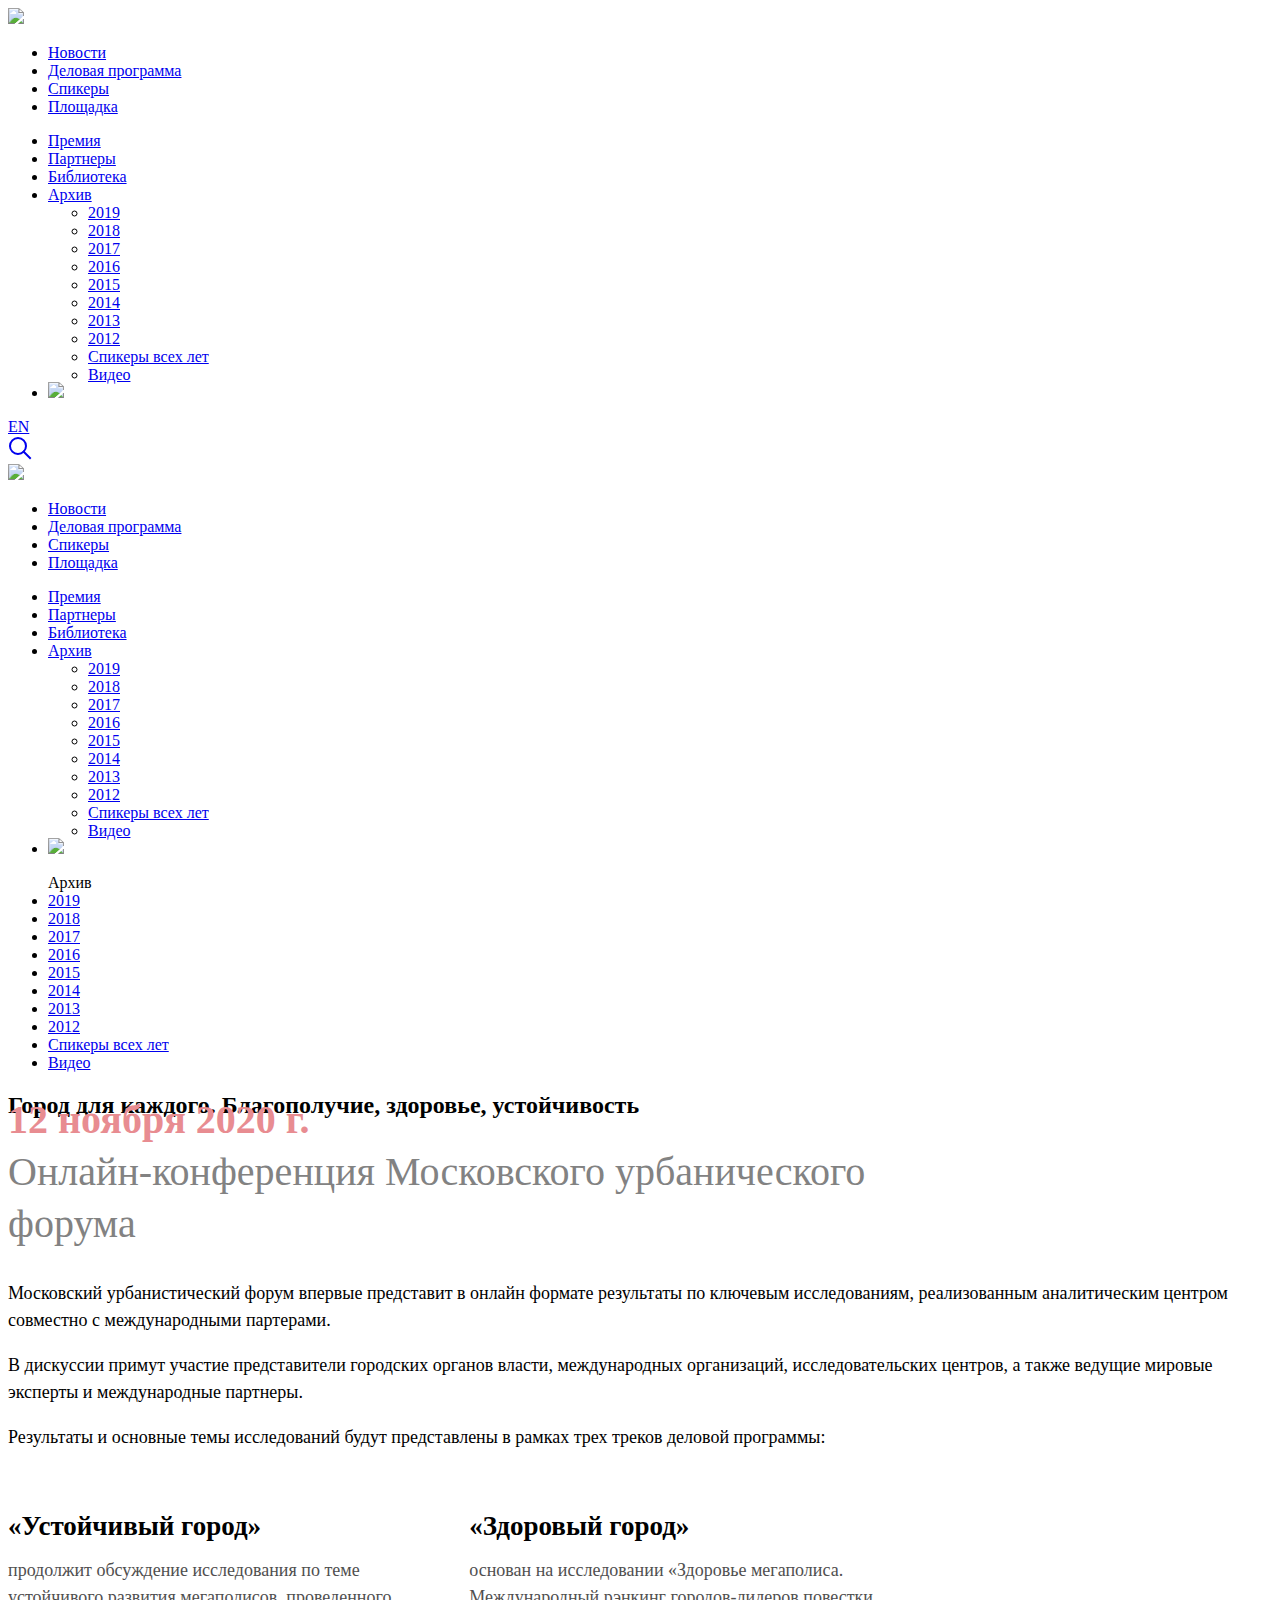
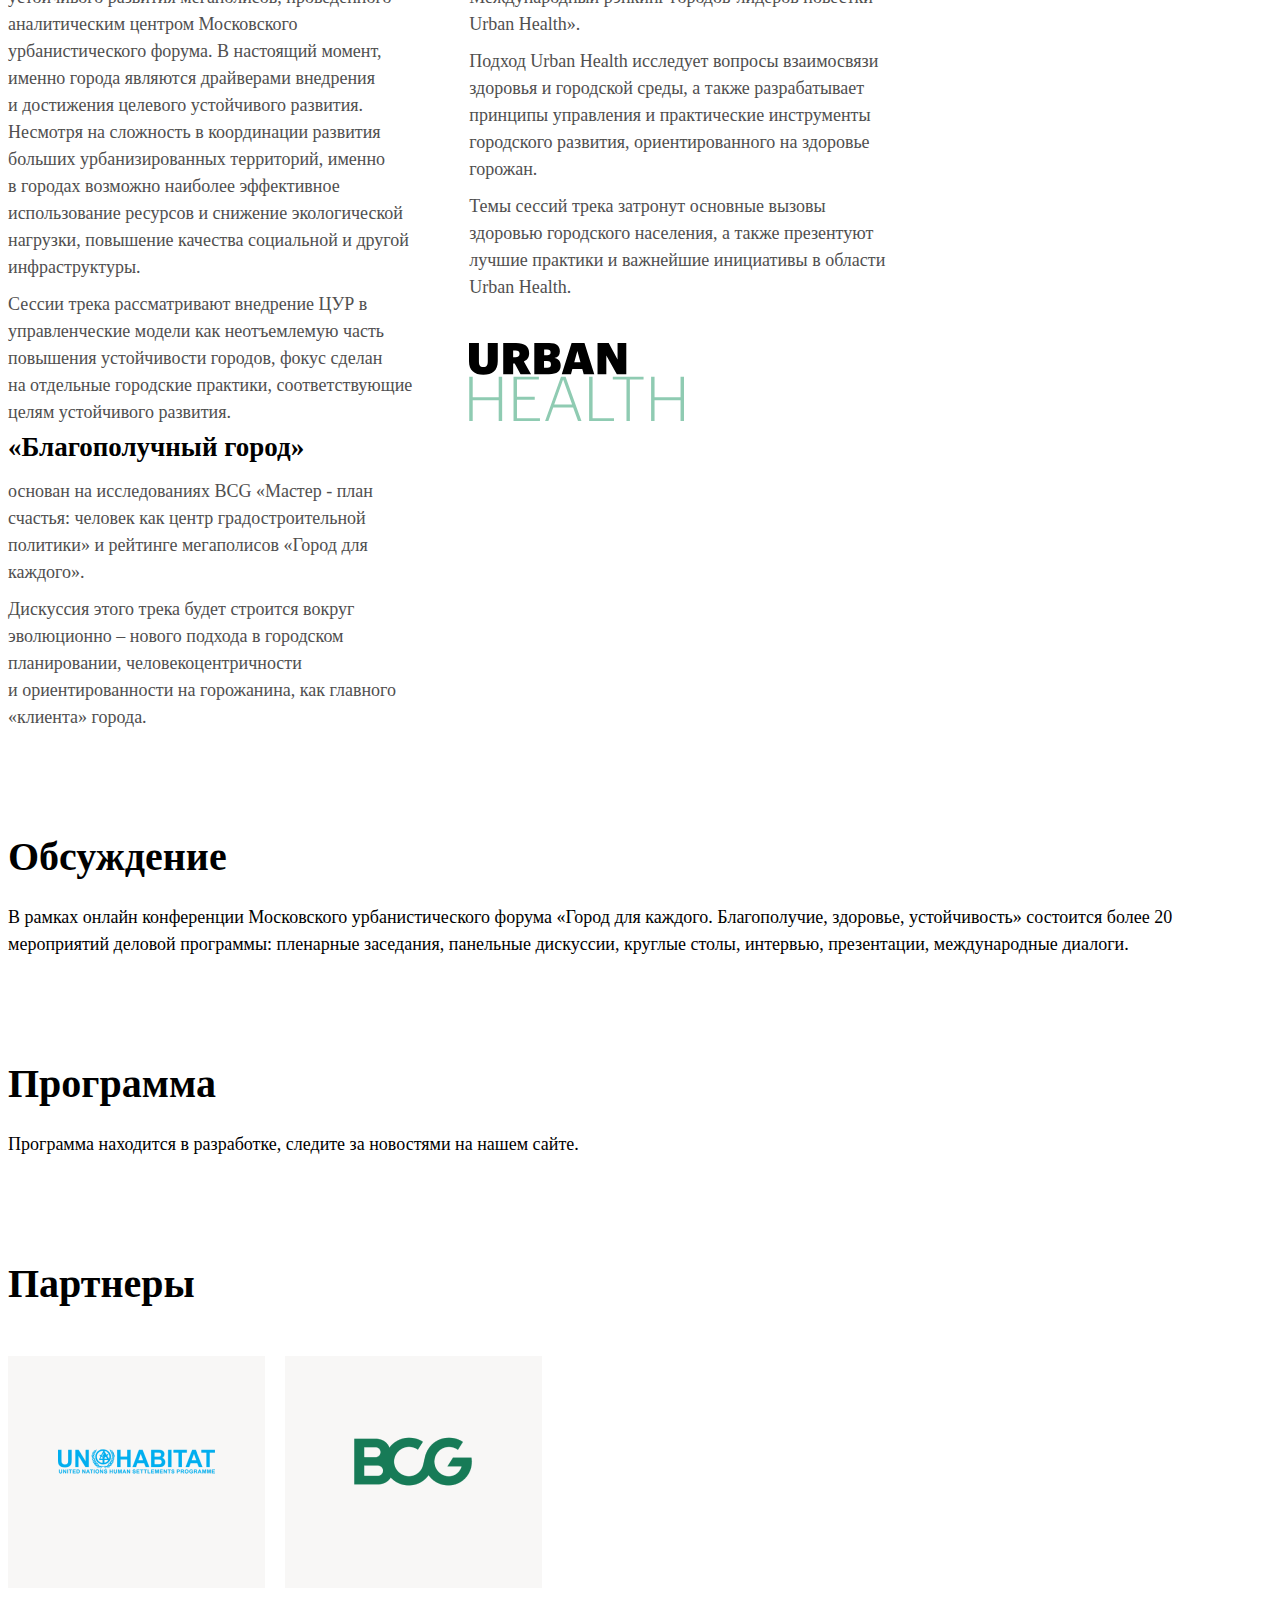
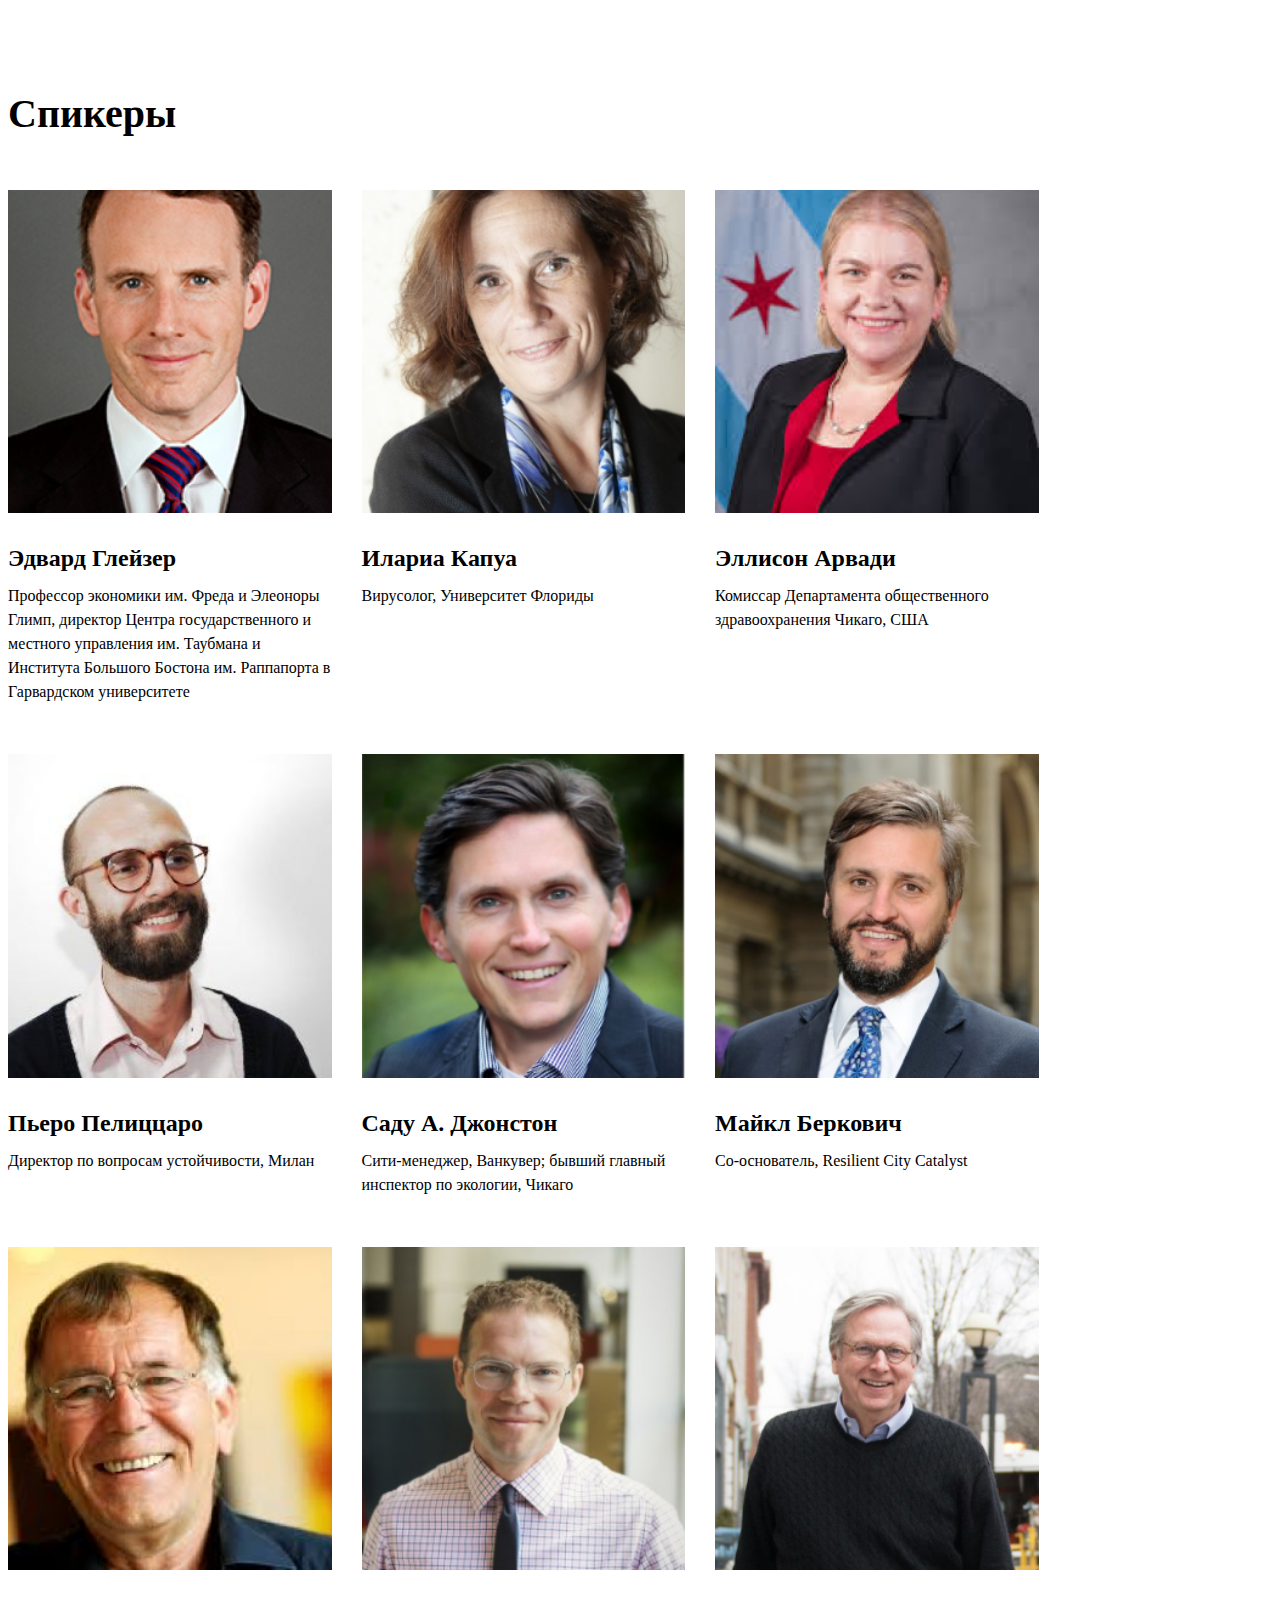
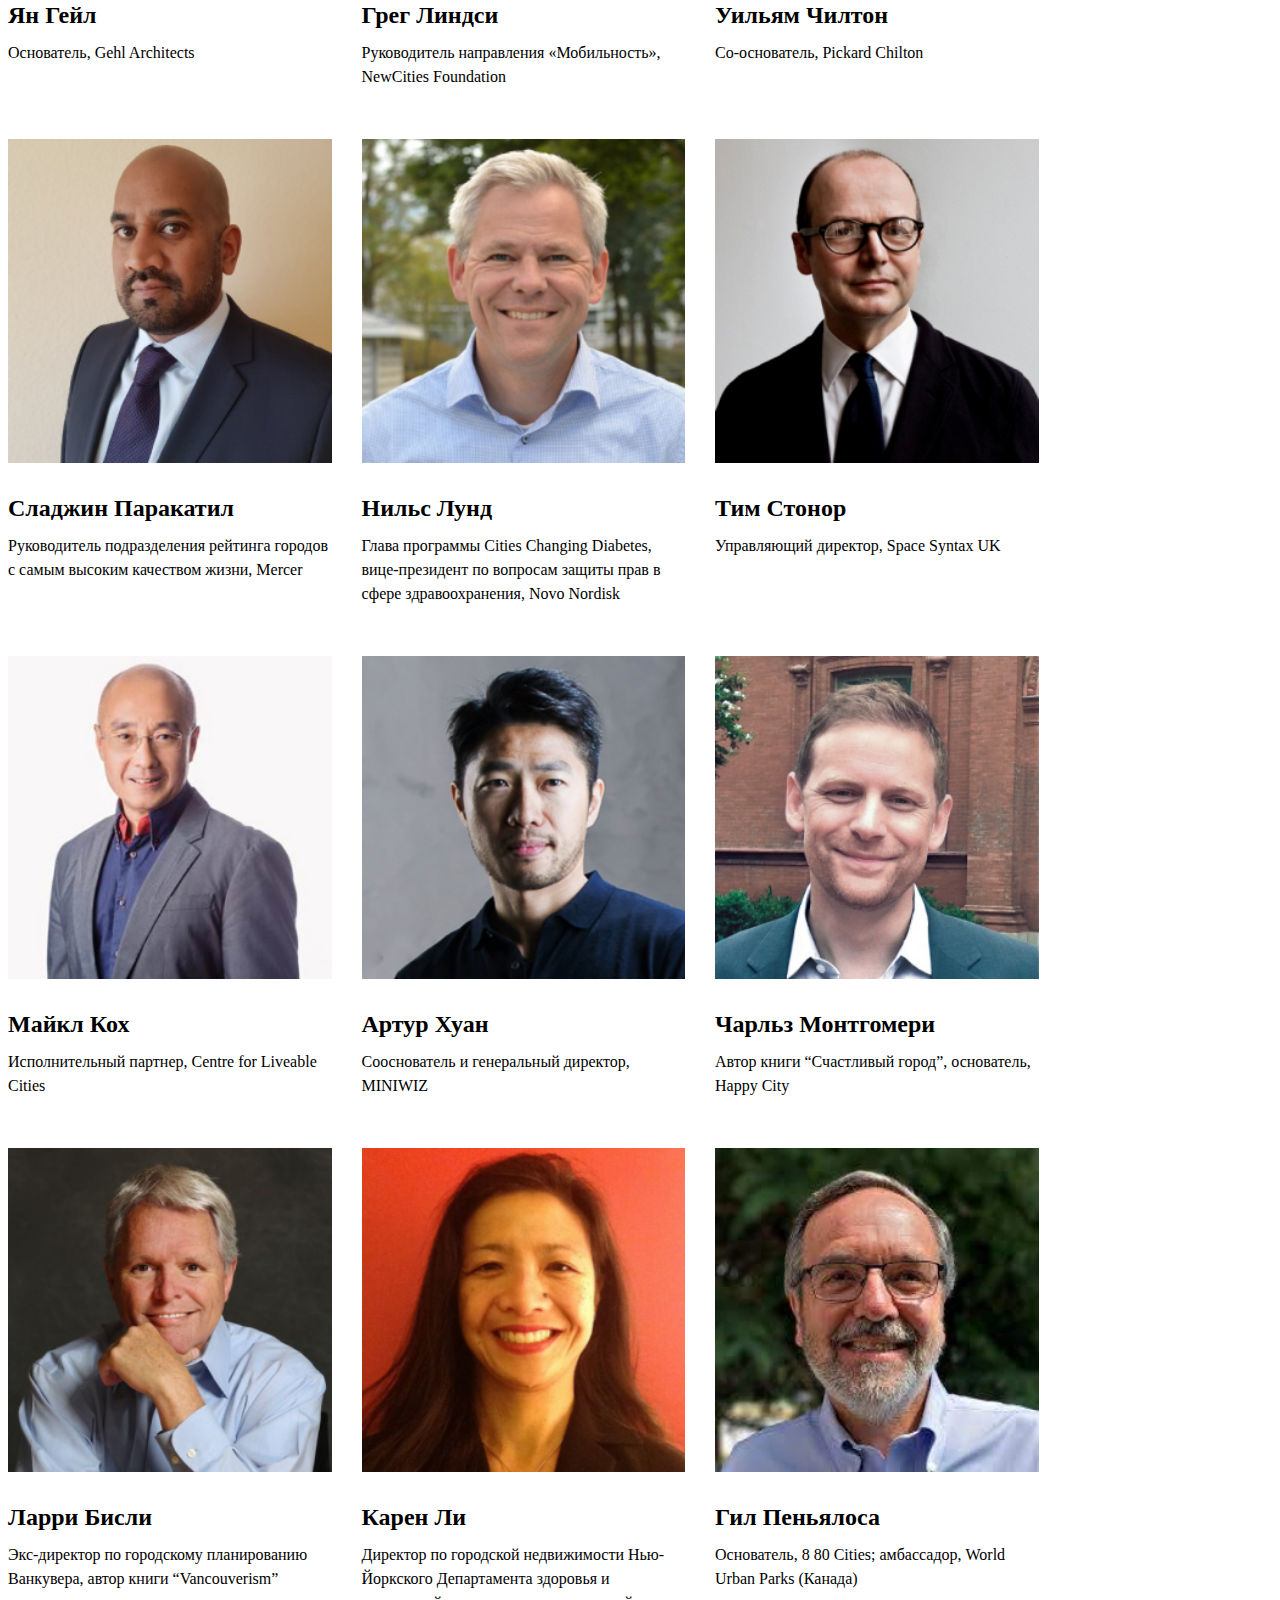
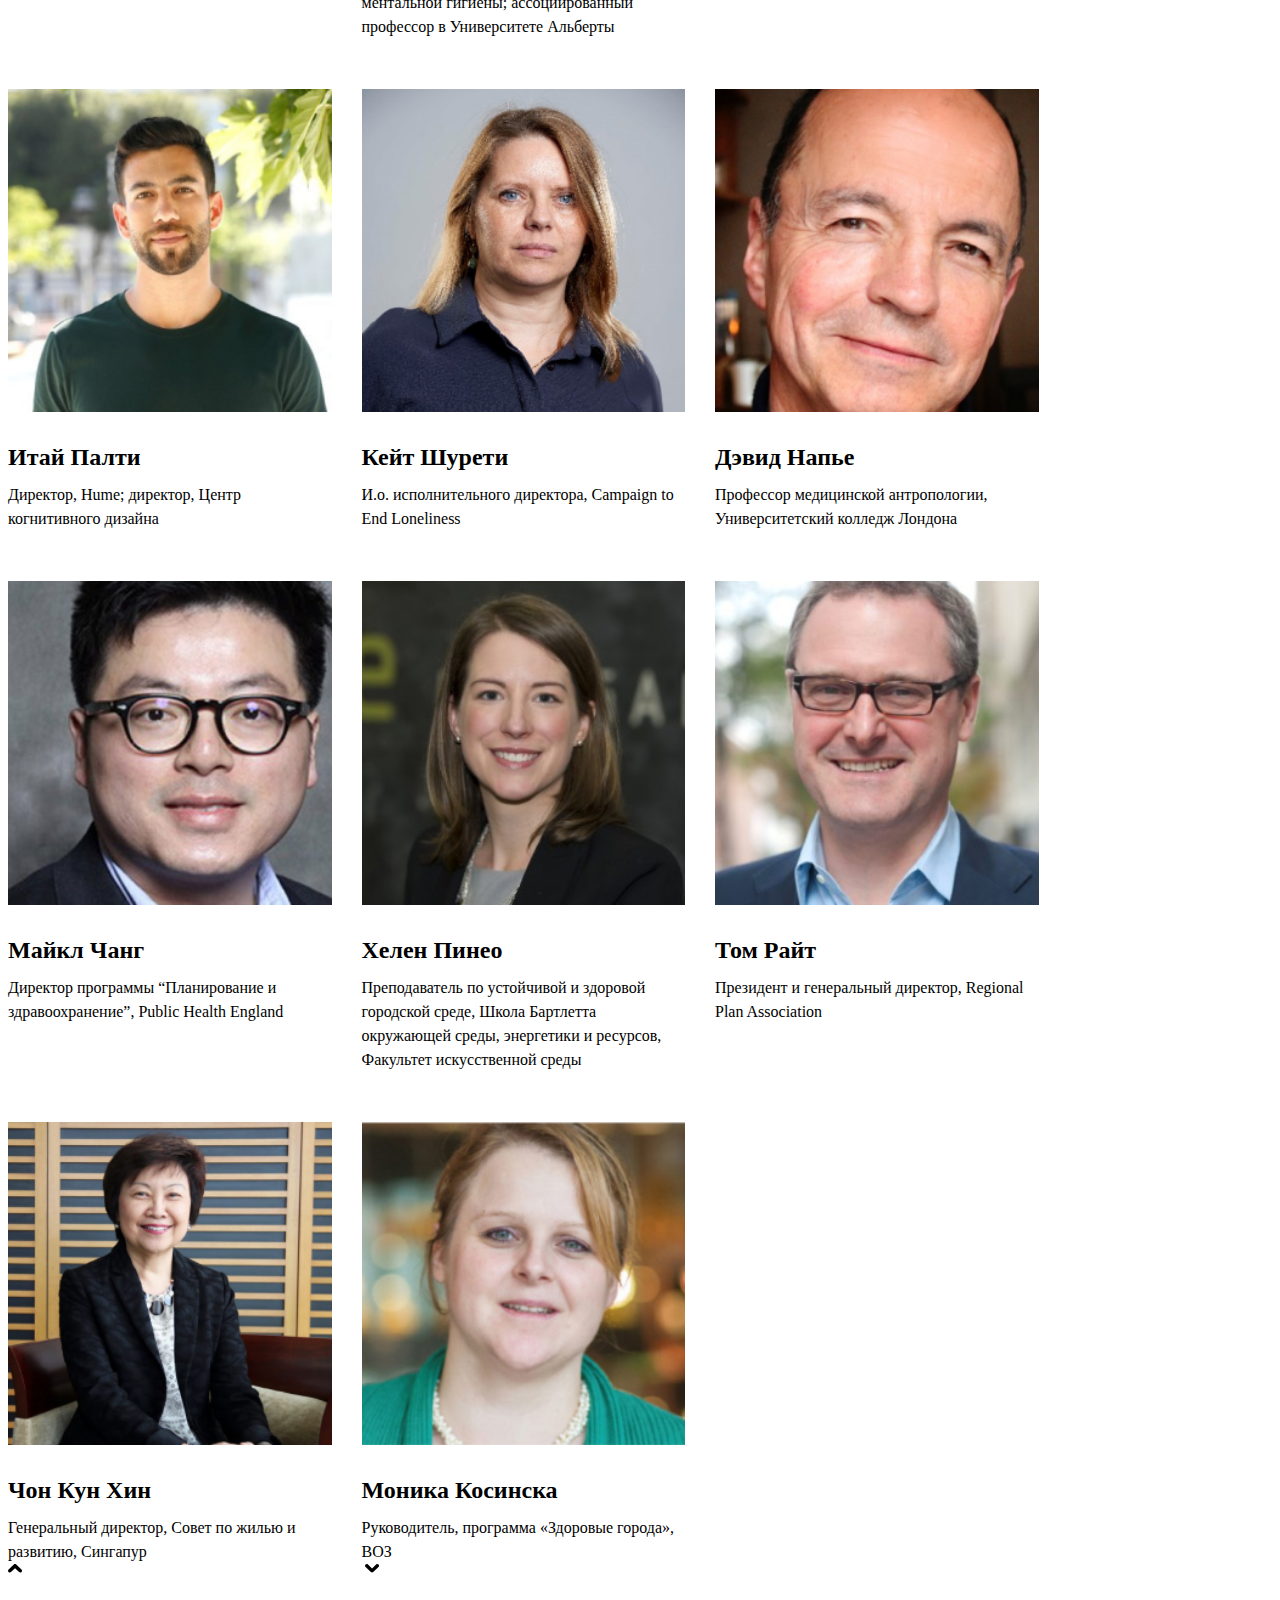
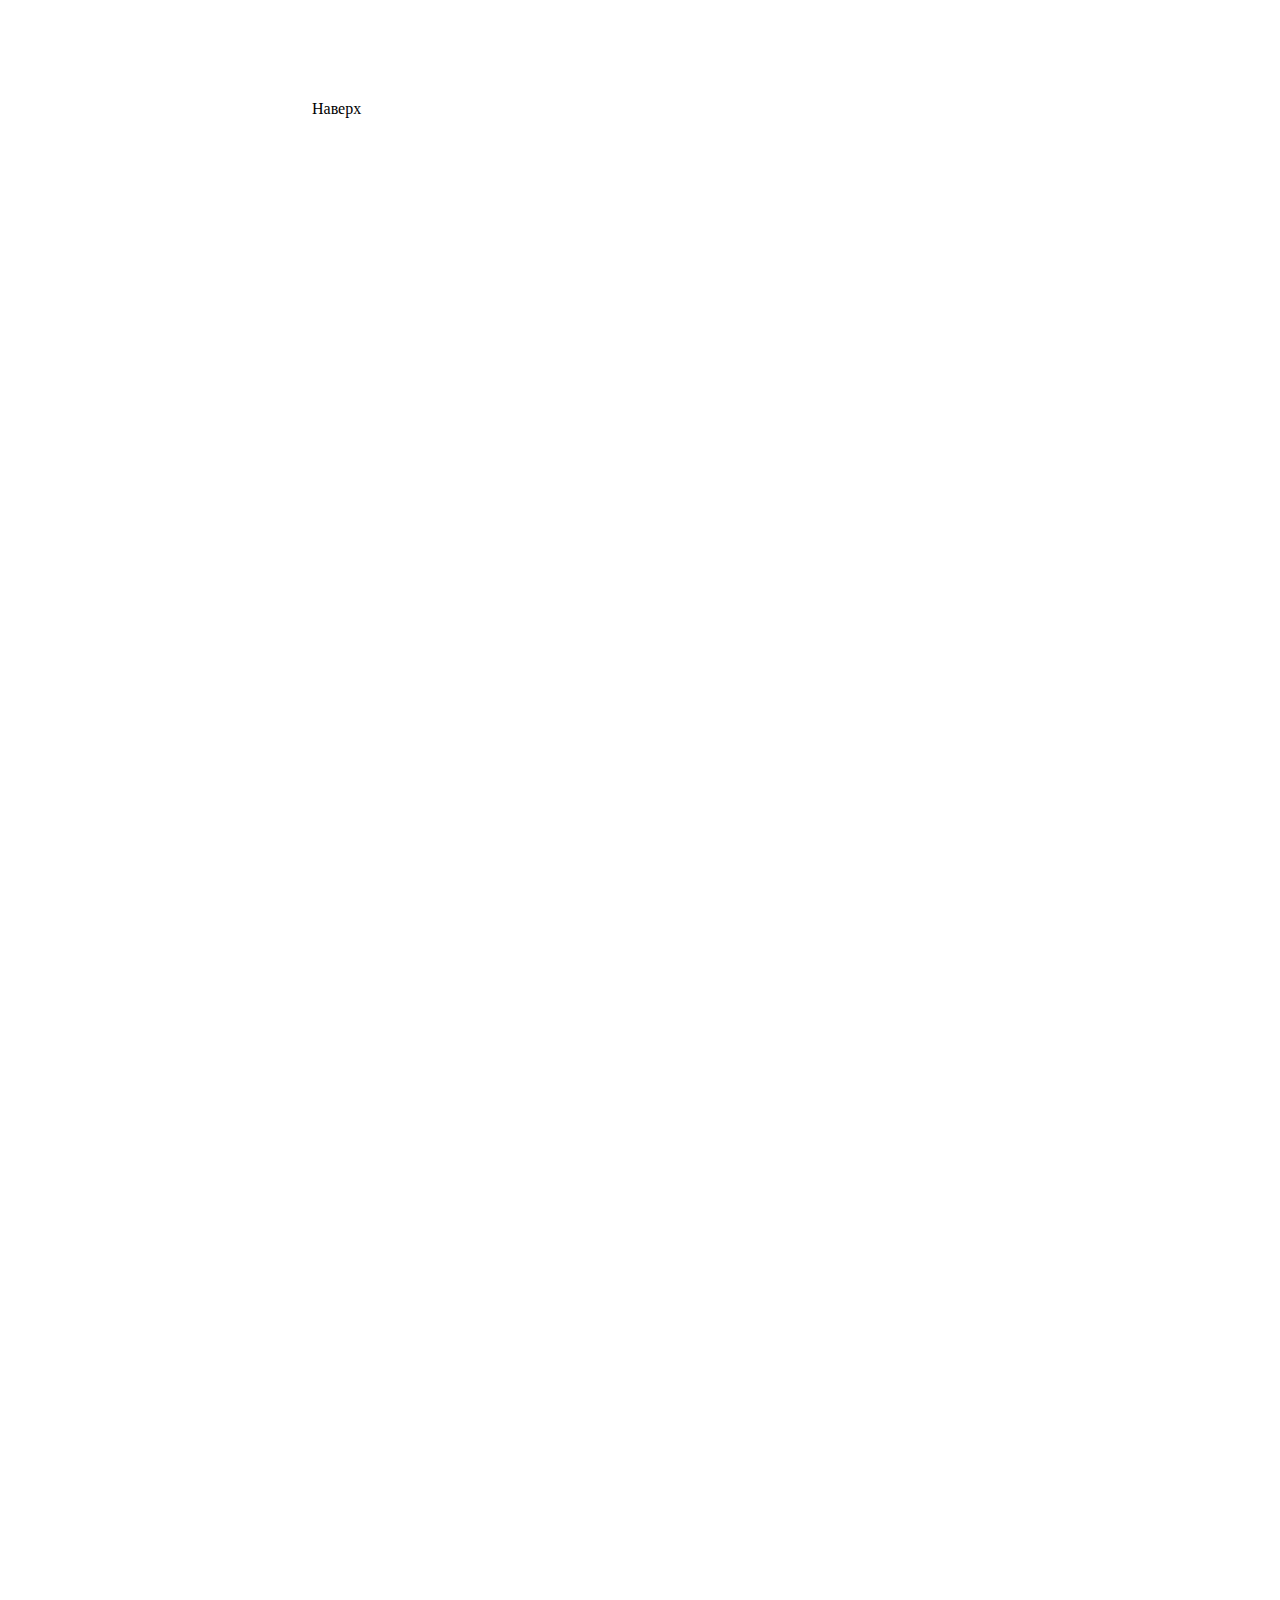
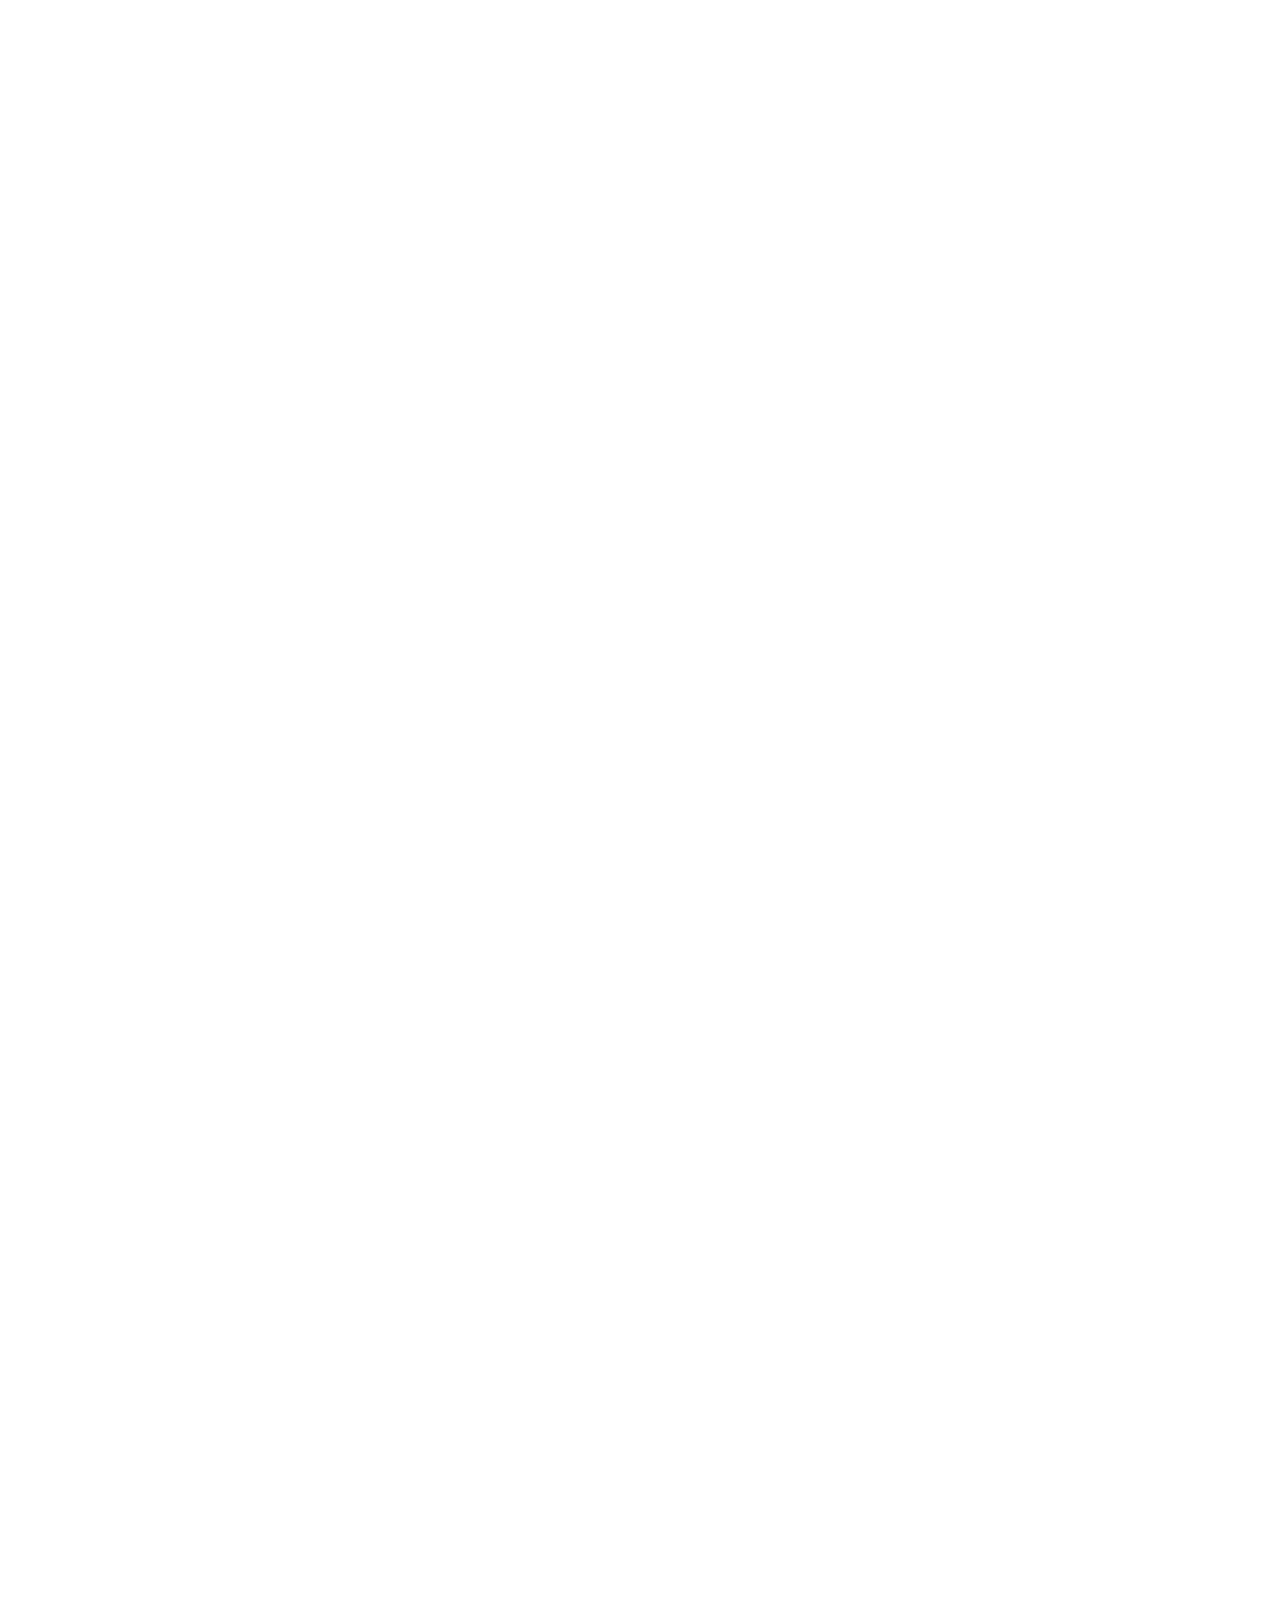
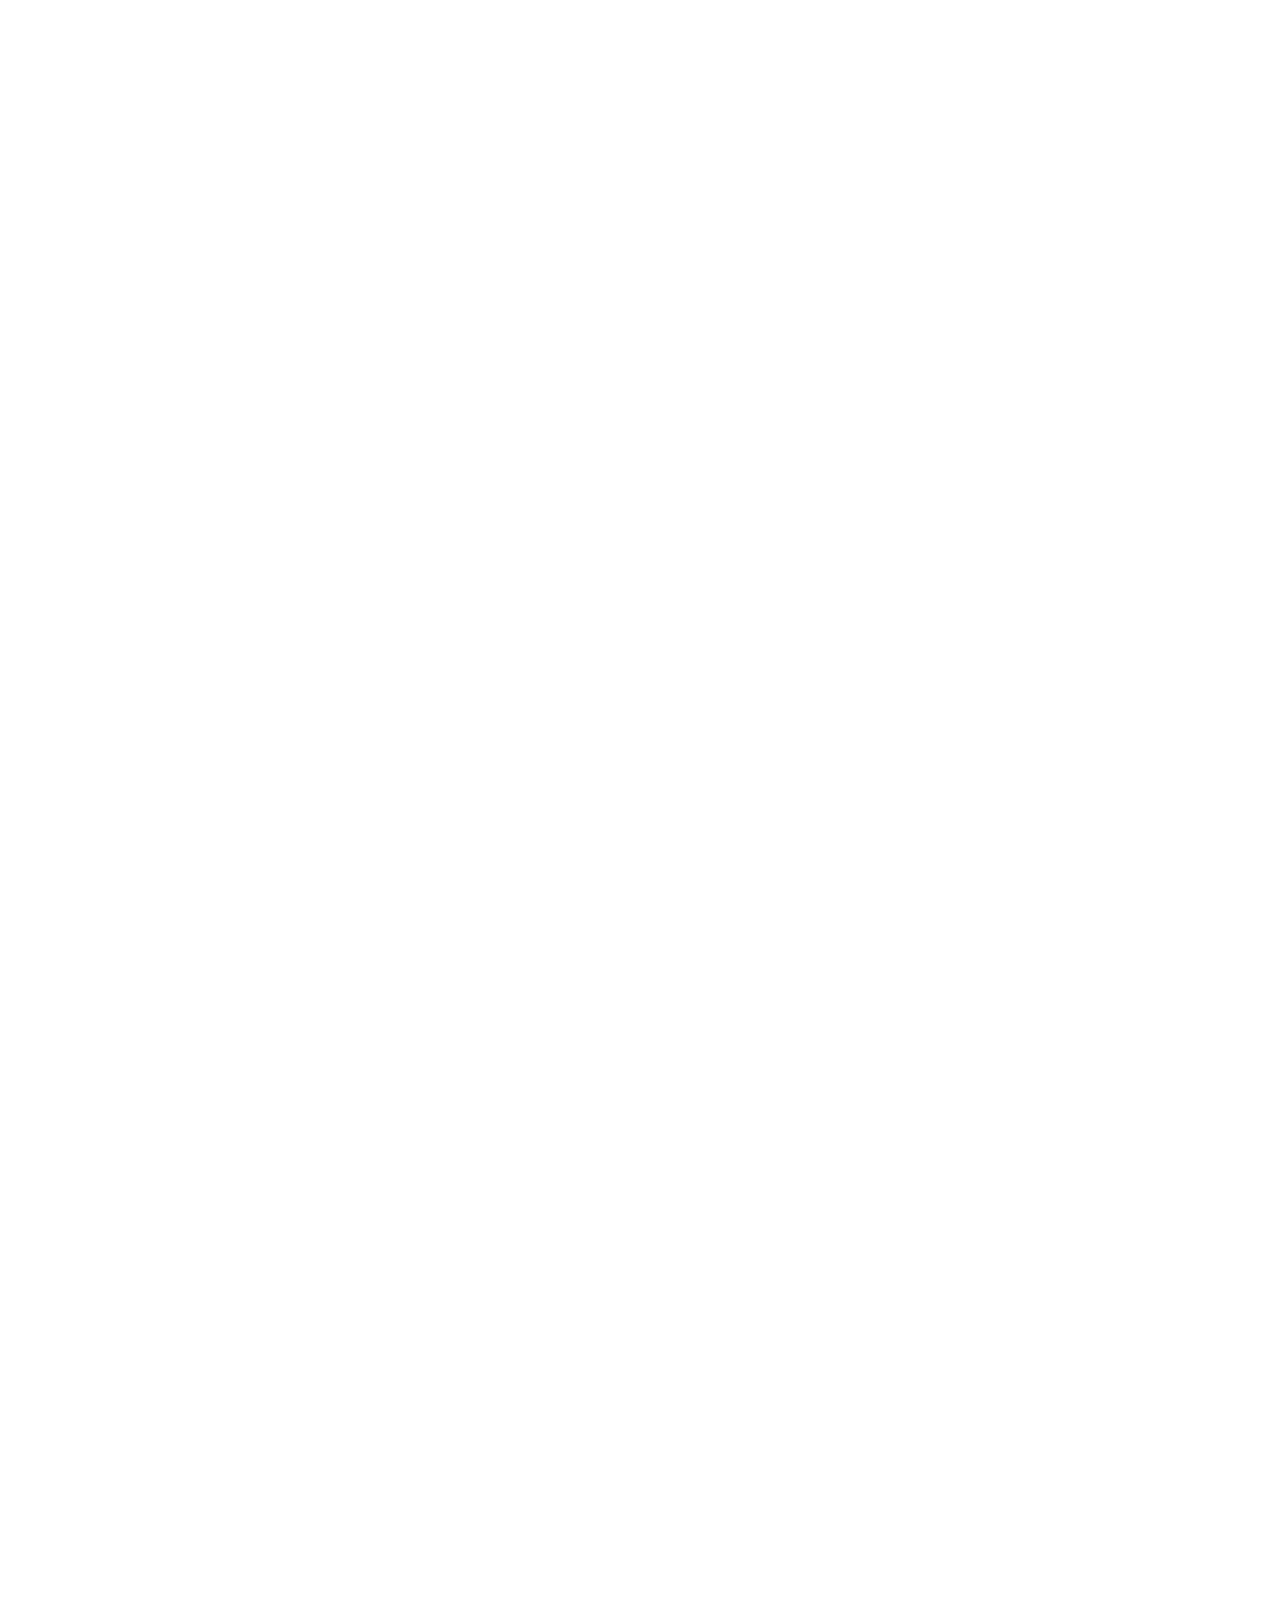
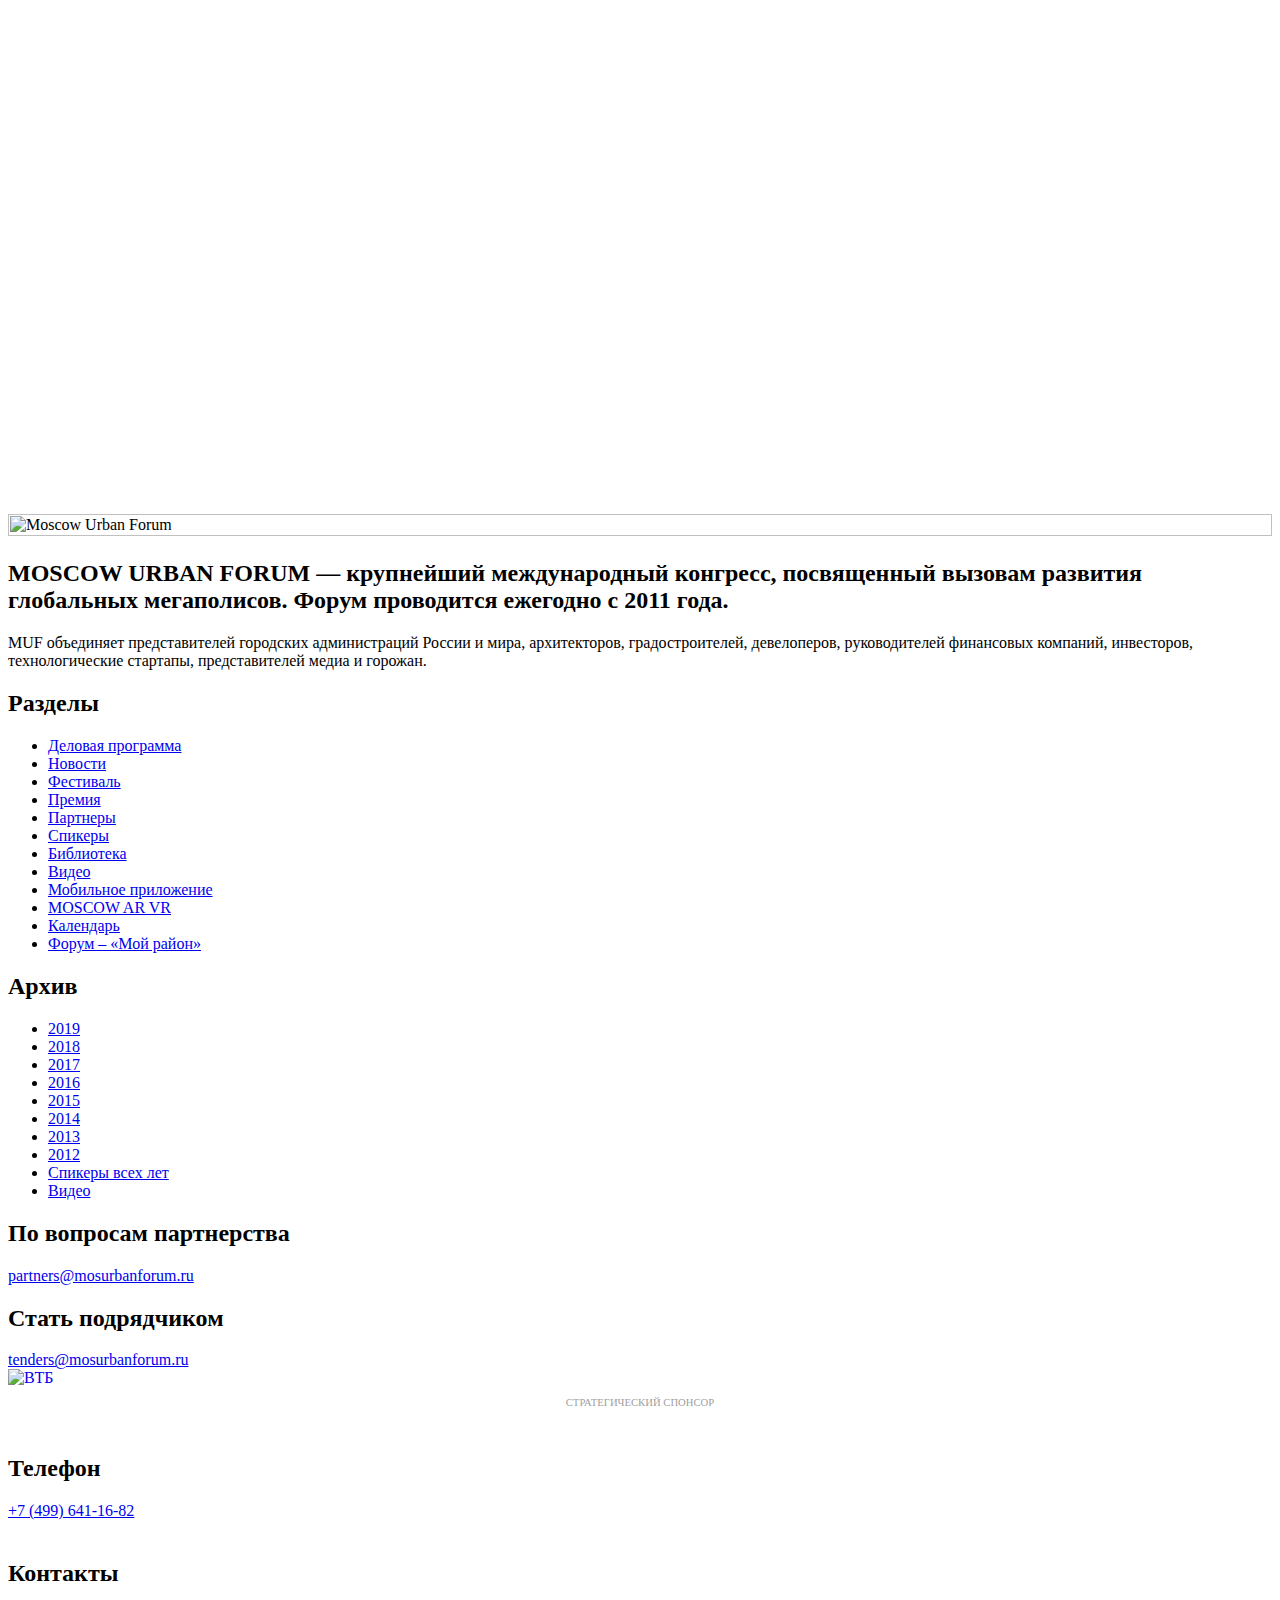
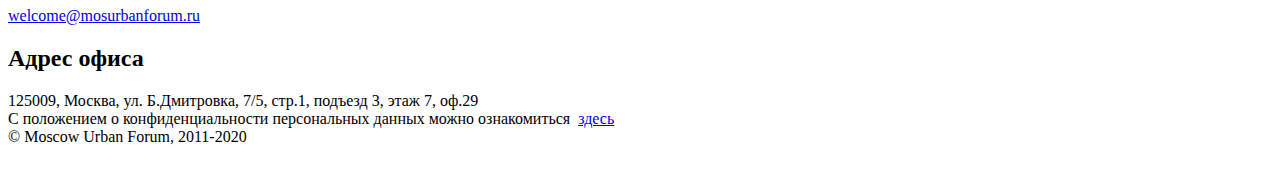
==== commit 86678a0f: "main conference update" ====
--- a/conference.html
+++ b/conference.html
@@ -48,6 +48,9 @@
 
 
 
+<link rel="stylesheet" href="js/slick/slick.css" />
+<script src="js/slick/slick.min.js"></script>
+
 <link href="css/fonts.css" type="text/css" rel="stylesheet" />
 <link href="css/news.css" type="text/css" rel="stylesheet" />
 <script type="text/javascript" src="js/news.js"></script>
@@ -335,7 +338,7 @@
                     </div>
                 </div>
 
-                <div class="conference-subtitle"><span>12 ноября 2020 г.</span> Онлайн-конференция</div>
+                <div class="conference-subtitle"><span>12 ноября 2020 г.</span> Онлайн-конференция Московского урбанического форума</div>
 
                 <div class="conference-anonce">
                     <p>Московский урбанистический форум впервые представит в онлайн формате результаты по ключевым исследованиям, реализованным аналитическим центром совместно с международными партерами.</p>
--- a/css/news.css
+++ b/css/news.css
@@ -87,14 +87,13 @@
 
 .nominations__item__special::before {content:""; width:32px; height:29px; background:url(../images/nomination-special.svg) no-repeat}
 
-.conference-subtitle {font-weight:500; color:#828282; font-size:40px; line-height:52px; margin-top:-45px}
-.conference-subtitle span {font-weight:bold; color:#ff0000; margin-right:10px}
+.conference-subtitle {color:#828282; font-size:40px; line-height:52px; margin-top:-45px; max-width:900px}
+.conference-subtitle span {display:block; font-weight:bold; color:#e88c91}
 .conference-anonce {margin:30px 0 0 0; font-size:18px; line-height:27px}
 .conference-anonce p {margin:18px 0 0 0; padding:0}
 
 @media screen and (max-width:1023px) {
     .conference-subtitle {font-size:28px; line-height:35px; margin-top:-27px}
-    .conference-subtitle span {display:block; margin:0}
     .conference-anonce {margin:30px 0 0 0; font-size:20px; line-height:36px}
     .conference-anonce p {margin:10px 0 0 0}
 }
@@ -150,4 +149,112 @@
     .conference-section-speakers-more {padding:38px 10px 0 10px}
     .conference-section-speakers-more.visible {display:block}
     .conference-section-speakers-more a {display:block; height:47px; text-decoration:none; border:2px solid #000; color:#000; font-weight:500; font-size:18px; line-height:43px; text-transform:uppercase; letter-spacing:0.03em; text-align:center}
-}+}
+
+.stream-counter {background:#25176f; padding:160px 0 170px 0; margin:-40px 0 97px 0}
+.stream-counter-title {font-weight:900; font-size:66px; line-height:66px; color:#ff2f66}
+.stream-counter-subtitle {margin:20px 0 0 0; font-weight:900; font-size:50px; line-height:50px; color:#fff}
+.stream-counter-container {margin:87px 0 0 0; color:#fff}
+.stream-counter-container::after {content:""; display:block; clear:both}
+.stream-counter-item {float:left}
+.stream-counter-item-value {font-weight:900; font-size:120px; line-height:120px}
+.stream-counter-item-text {margin:19px 0 0 0; font-weight:300; font-size:40px; line-height:40px}
+
+@media screen and (max-width:1159px) {
+    .stream-counter {padding:50px 0 85px 0; margin:-40px 0 48px 0}
+    .stream-counter-title {font-size:40px; line-height:48px}
+    .stream-counter-subtitle {margin:9px 0 0 0; font-size:30px; line-height:36px}
+    .stream-counter-container {margin:52px 0 0 0; color:#fff}
+    .stream-counter-item-value {font-size:55px; line-height:55px}
+    .stream-counter-item-text {margin:10px 0 0 0; font-size:20px; line-height:20px}
+}
+
+@media screen and (max-width:479px) {
+    .stream-counter-title {font-size:30px; line-height:36px}
+    .stream-counter-subtitle {font-size:20px; line-height:24px}
+    .stream-counter-item-value {font-size:30px; line-height:36px}
+    .stream-counter-item-text {font-size:16px; line-height:24px}
+}
+
+.stream-video {display:none; margin:160px 0 97px 0; position:relative; z-index:102}
+.stream-video-title {font-weight:900; font-size:66px; line-height:66px; color:#ff2f66}
+.stream-video-subtitle {margin:20px 0 0 0; font-weight:900; font-size:50px; line-height:50px; color:#000}
+.stream-video-player {margin:73px 0 0 0; background:#000; position:relative; height:100vh}
+.stream-video-player iframe {position:absolute; left:0; top:0; width:100%; height:100%}
+
+@media screen and (max-width:1159px) {
+    .stream-video {display:none; margin:50px 0 48px 0; z-index:auto}
+    .stream-video-title {font-size:40px; line-height:48px}
+    .stream-video-subtitle {margin:9px 0 0 0; font-size:30px; line-height:36px}
+    .stream-video-player {margin:38px 0 0 0; height:302px}
+}
+
+@media screen and (max-width:479px) {
+    .stream-video-title {font-size:30px; line-height:36px}
+    .stream-video-subtitle {font-size:20px; line-height:24px}
+}
+
+.main-conf {margin:77px 0 114px 0}
+.main-conf+.stream-counter {margin-top:0}
+.main-conf+.stream-counter+.stream-video {margin-top:0}
+.main-conf-title {font-weight:bold; font-size:50px; line-height:60px; color:#000; margin:14px 0 0 0; max-width:750px}
+.main-conf-subtitle {font-weight:500; font-size:24px; line-height:29px; color:#777}
+.main-conf-header {margin:23px 0 0 0}
+.main-conf-header::after {content:""; display:block; clear:both}
+.main-conf-date {float:left; font-weight:500; font-size:24px; line-height:29px; color:#000}
+.main-conf-speakers {margin:46px 0 0 0}
+.main-conf-speakers-list {margin:0 -15px; font-size:0; line-height:0; letter-spacing:-1px; white-space:nowrap; position:relative; overflow:hidden}
+.main-conf-speaker {display:inline-block; vertical-align:top; width:25%; padding:5px 15px 0 15px; white-space:normal}
+.main-conf-speaker-inner {display:block; text-decoration:none; color:#000}
+a.main-conf-speaker-inner:hover {color:#000; transition:all 0.2s; transform:translateY(-5px); text-decoration:none}
+.main-conf-speaker-photo img {display:block; width:100%}
+.main-conf-speaker-name {font-weight:600; font-size:24px; line-height:31px; letter-spacing:0; margin:30px 0 0 0}
+.main-conf-speakers-more {display:none}
+.main-conf-text {margin:50px 0 0 0; color:#000; font-size:20px; line-height:30px}
+.main-conf-text p {margin:8px 0 0 0; padding:0}
+.main-conf-link {float:right; margin:-43px 0 0 0}
+.main-conf-link a {display:inline-block; height:65px; text-decoration:none; border:3px solid #000; color:#000; padding:0 27px; font-weight:600; font-size:20px; line-height:61px; text-transform:uppercase; letter-spacing:0.03em; text-align:center; transition:all 0.2s}
+.main-conf-link a:hover {color:#fff; background:#000}
+
+@media screen and (max-width:1023px) {
+    .main-conf {margin:48px 0 65px 0; padding:0 0 96px 0; position:relative}
+    .main-conf+.stream-counter {margin-top:0}
+    .main-conf+.stream-counter+.stream-video {margin-top:0}
+    .main-conf-title {font-size:30px; line-height:36px; margin:12px 0 0 0}
+    .main-conf-subtitle {font-size:20px; line-height:24px}
+    .main-conf-header {margin:12px 0 0 0}
+    .main-conf-date {float:none; font-size:20px; line-height:30px}
+    .main-conf-speakers {margin:10px 0 0 0}
+    .main-conf-speakers-list {margin:0 -10px; white-space:normal}
+    .main-conf-speaker {display:none; width:50%; padding:20px 10px 0 10px}
+    .main-conf-speaker:nth-child(1),
+    .main-conf-speaker:nth-child(2),
+    .main-conf-speaker.visible {display:inline-block}
+    .main-conf-speaker-name {font-size:20px; line-height:26px; margin:20px 0 0 0}
+    .main-conf-link {margin:0; float:none; position:absolute; left:15px; bottom:0; right:15px}
+    .main-conf-link a {display:block; padding:0}
+    .main-conf-text {margin:30px 0 0 0; font-size:24px; line-height:36px}
+    .main-conf-text p {margin:10px 0 0 0; padding:0}
+    .main-conf-speakers-more {margin:26px 0 0 0}
+    .main-conf-speakers-more.visible {display:block}
+    .main-conf-speakers-more a {display:block; height:65px; text-decoration:none; border:3px solid #000; color:#000; font-weight:600; font-size:20px; line-height:61px; text-transform:uppercase; letter-spacing:0.03em; text-align:center; transition:all 0.2s}
+    .main-conf-speakers-more a:hover {color:#fff; background:#000}
+}
+
+@media screen and (max-width:479px) {
+    .main-conf-title {font-size:20px; line-height:30px}
+    .main-conf-subtitle {font-size:20px; line-height:30px}
+    .main-conf-speakers-more a {font-size:16px; height:47px; line-height:41px}
+    .main-conf-link a {font-size:16px; height:47px; line-height:41px}
+}
+
+.main-conf-speakers-list .slick-prev,
+.main-conf-speakers-list .slick-next {display:block; position:absolute; z-index:2; top:108px; width:60px; height:56px; border:none; border-radius:0; margin:0; padding:0; outline:none; -webkit-appearance:none; cursor:pointer; transition:all 0.2s}
+.main-conf-speakers-list .slick-prev {left:14px; background:url(../images/main-conf-speakers-list-prev.png) no-repeat}
+.main-conf-speakers-list .slick-next {right:14px; background:url(../images/main-conf-speakers-list-next.png) no-repeat}
+.main-conf-speakers-list .slick-prev.slick-disabled,
+.main-conf-speakers-list .slick-next.slick-disabled {display:none !important}
+.main-conf-speakers-list .slick-prev:hover,
+.main-conf-speakers-list .slick-next:hover {opacity:0.8}
+
+body {overflow-anchor: none}